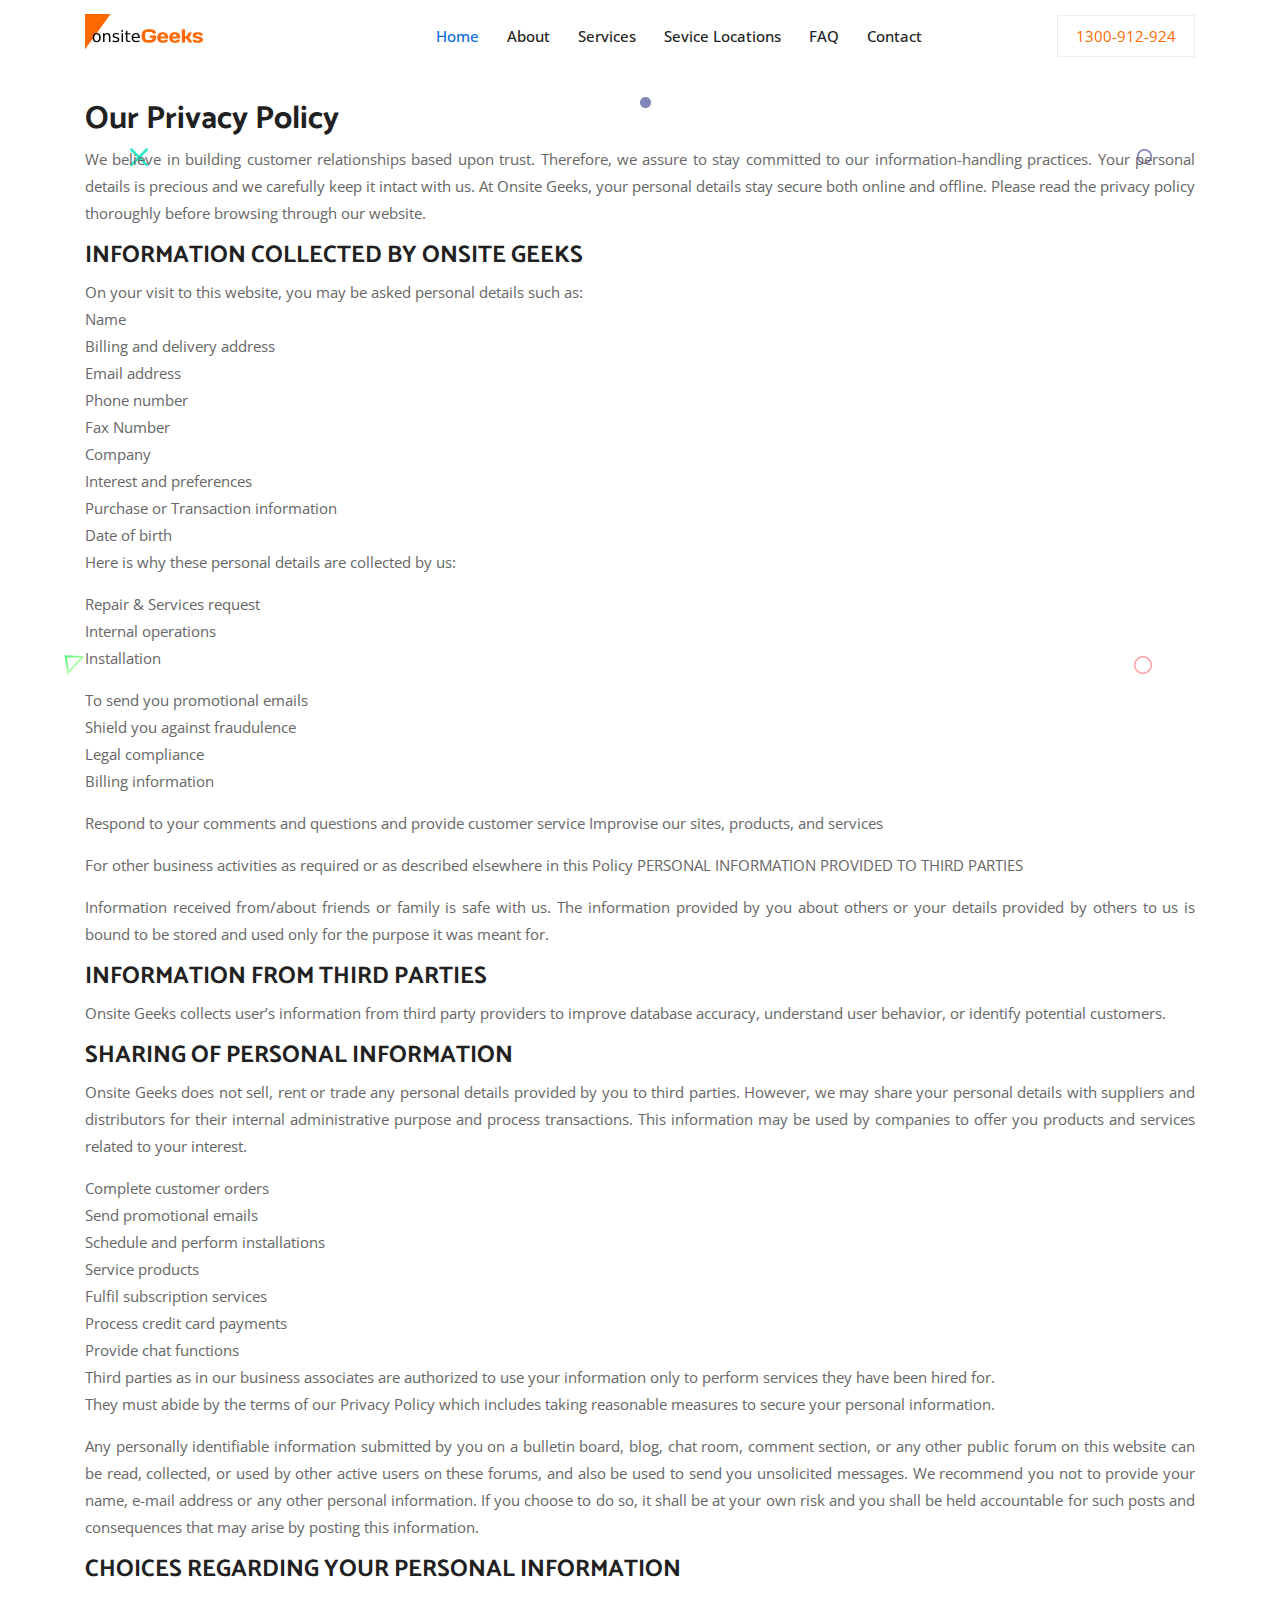
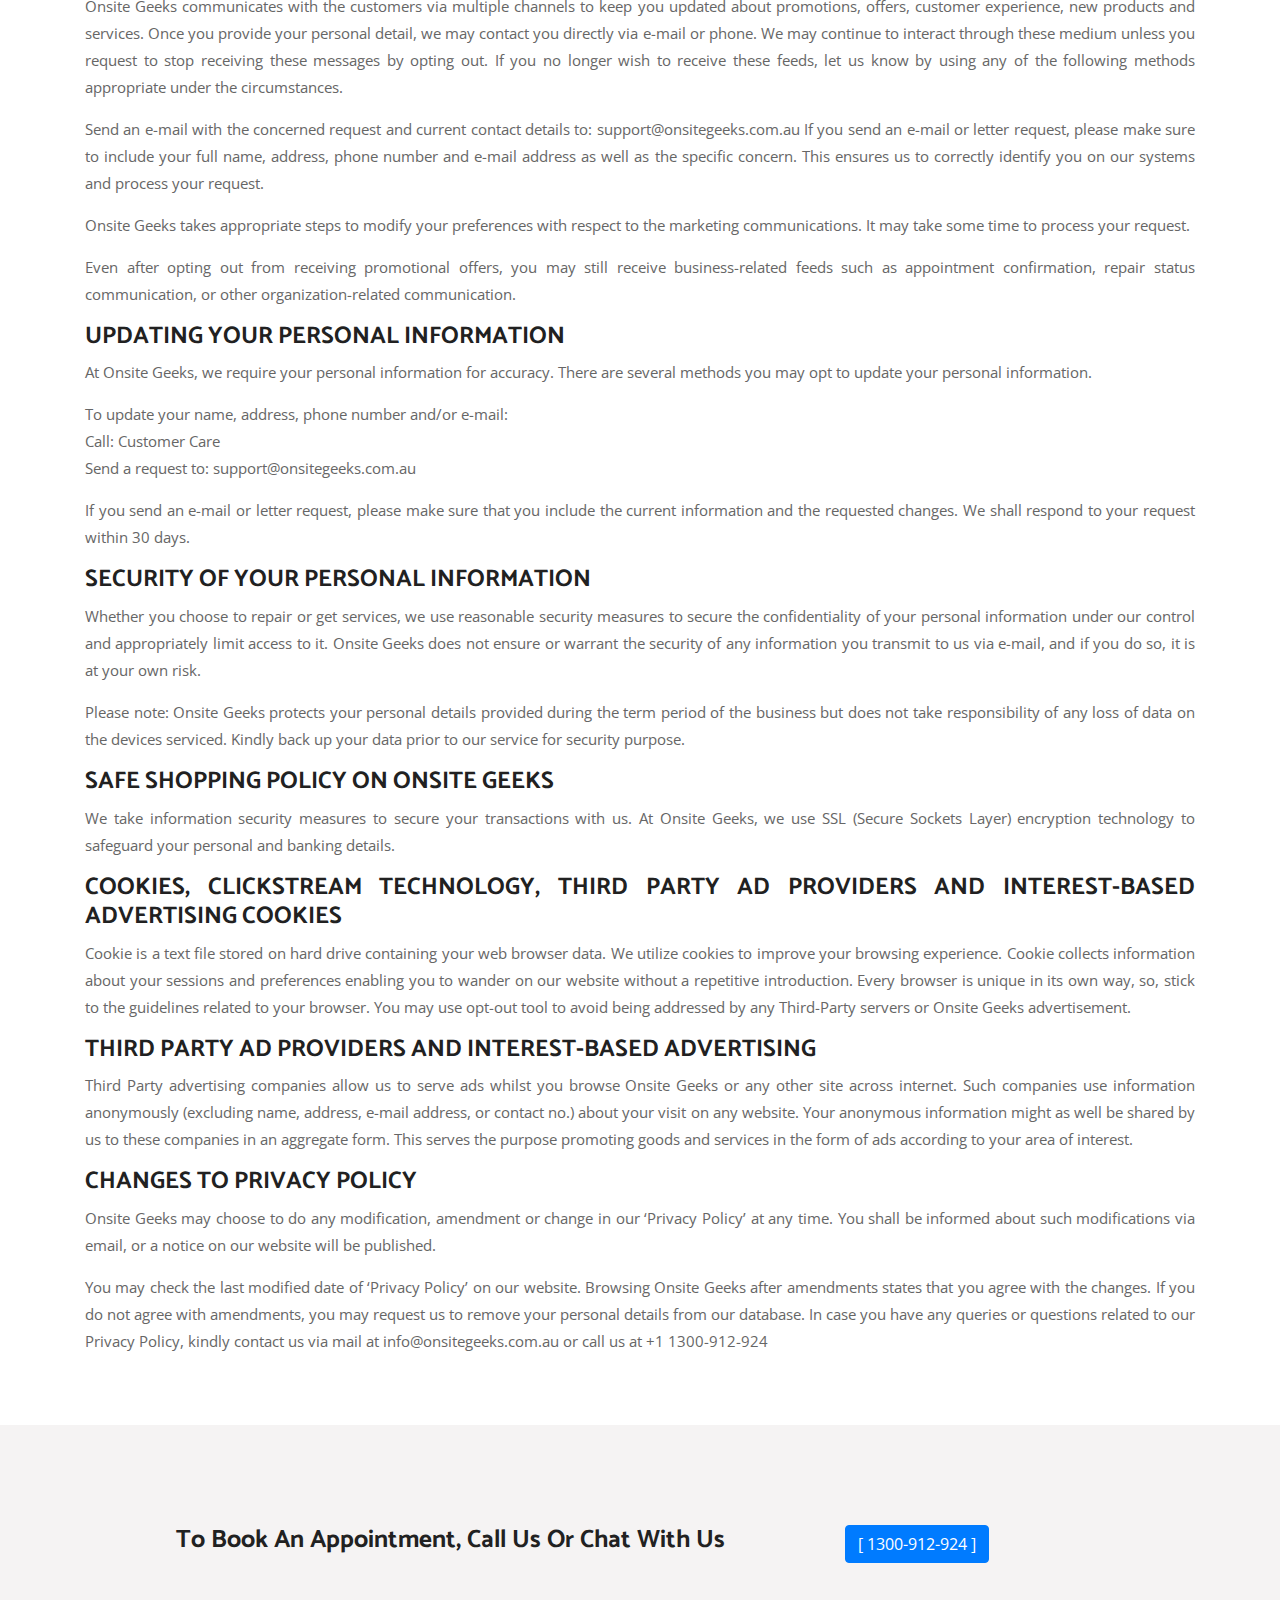
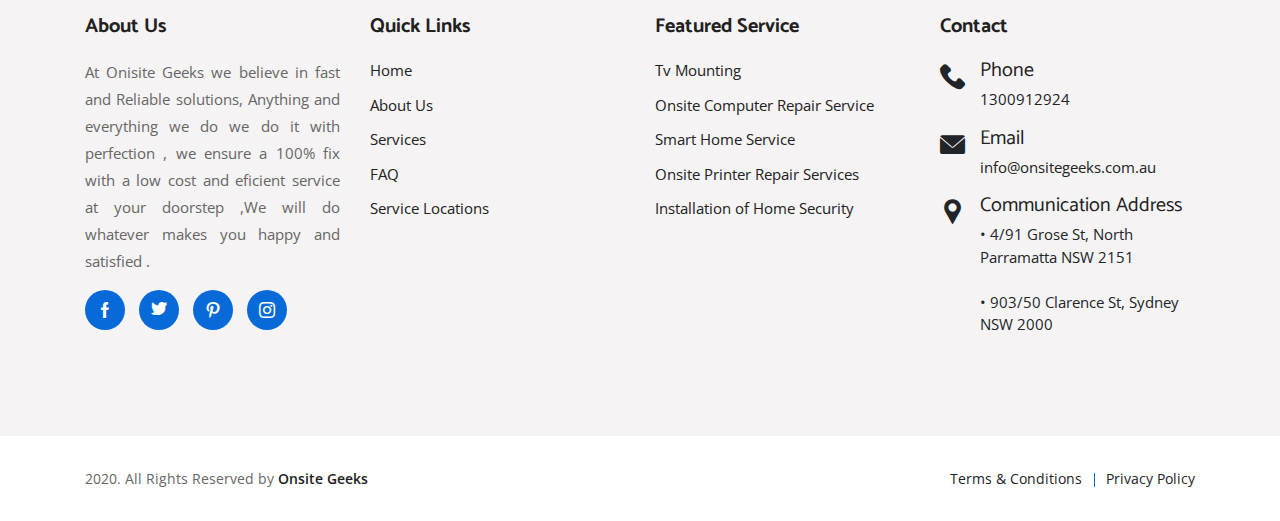
==== privacy-policy.html @ e206e8b1 "initial commit" ====
<!doctype html>
<html lang="zxx">
<head>
    <!-- Required meta tags -->
    <meta charset="utf-8">
    <meta name="viewport" content="width=device-width, initial-scale=1, shrink-to-fit=no">
    <!-- Bootstrap CSS --> 
    <link rel="stylesheet" href="assets/css/bootstrap.min.css">
    <!-- Owl Default CSS --> 
    <link rel="stylesheet" href="assets/css/owl.default.min.css">
    <!-- Owl Carousel CSS --> 
    <link rel="stylesheet" href="assets/css/owl.carousel.min.css">
    <!-- Owl Magnific CSS --> 
    <link rel="stylesheet" href="assets/css/magnific-popup.css">
    <!-- Animate CSS --> 
    <link rel="stylesheet" href="assets/css/animate.css">
    <!-- Boxicons CSS --> 
    <link rel="stylesheet" href="assets/css/boxicons.min.css">
    <!-- Flaticon CSS --> 
    <link rel="stylesheet" href="assets/css/flaticon.css">
    <!-- Image Light Box CSS --> 
    <link rel="stylesheet" href="assets/css/imagelightbox.min.css">
    <!-- Meanmenu CSS -->
    <link rel="stylesheet" href="assets/css/meanmenu.css">
    <!-- Nice Select CSS -->
    <link rel="stylesheet" href="assets/css/nice-select.css">
    <!-- Odometer CSS-->
    <link rel="stylesheet" href="assets/css/odometer.css">
    <!-- Style CSS -->
    <link rel="stylesheet" href="assets/css/style.css">
    <!-- Responsive CSS -->
    <link rel="stylesheet" href="assets/css/responsive.css">
    
    <title>Onsite Geeks </title>
    
    <link rel="icon" type="image/png" href="assets/img/favicon.png">
</head>

<body>
    
    <!-- Start Preloader Area -->
    <div class="preloader">
        <div class="preloader">
            <span></span>
            <span></span>
        </div>
    </div>
    <!-- End Preloader Area -->
    
    <!-- Start Navbar Area -->
    <div class="navbar-area navbar-two">
        <div class="fria-responsive-nav">
            <div class="container">
                <div class="fria-responsive-menu">
                    <div class="logo">
                        <a href="index.html">
                            <img src="assets/img/onsite-geeks-logo.webp" alt="logo">
                        </a>
                    </div>
                </div>
            </div>
        </div>
        
        <div class="fria-nav">
            <div class="container">
                <nav class="navbar navbar-expand-md navbar-light">
                    <a class="navbar-brand" href="index.html">
                        <img src="assets/img/onsite-geeks-logo.webp" alt="logo">
                    </a>
                    
                    <div class="collapse navbar-collapse mean-menu" id="navbarSupportedContent">
                        <ul class="navbar-nav">
                            <li class="nav-item">
                                <a href="index.html" class="nav-link active">
                                    Home 
                                </a>
                            </li>
                            
                            <li class="nav-item">
                                <a href="index.html#about-us-section" class="nav-link">
                                    About
                                </a>
                            </li>
                            
                            <li class="nav-item">
                                <a href="index.html#services-section" class="nav-link">
                                    Services 
                                </a>
                            </li>
                            
                            <li class="nav-item">
                                <a href="index.html#location-section" class="nav-link">
                                    Sevice Locations 
                                </a>
                            </li>                              
                            
                            <li class="nav-item">
                                <a href="index.html#faq-section" class="nav-link">
                                    FAQ 
                                </a>
                            </li>
                            
                            <li class="nav-item">
                                <a href="index.html#contact-section" class="nav-link">
                                    Contact
                                </a>
                            </li>
                        </ul>
                        <div class="others-options book-an-appointment">
                            <a href="tel:1300-912-924"> 1300-912-924</a>
                        </div>
                    </div>
                </nav>
            </div>
        </div>
    </div>
    <!-- End Navbar Area -->
    
    
    
    <!-- Start Services Area -->
    <section class="tnc-section pt-100 pb-70" id="services-section">
        <div class="container">
            <div class="section-title-2">
                <h2>Our Privacy Policy</h2>
                
                <p>We believe in building customer relationships based upon trust. Therefore, we assure to stay committed to our information-handling practices. Your personal details is precious and we carefully keep it intact with us. At Onsite Geeks, your personal details stay secure both online and offline. Please read the privacy policy thoroughly before browsing through our website.</p>
                
                <h4>INFORMATION COLLECTED BY ONSITE GEEKS</h4>
                <p>On your visit to this website, you may be asked personal details such as:
                    <br>
                    Name<br>
                    Billing and delivery address<br>
                    Email address<br>
                    Phone number<br>
                    Fax Number<br>
                    Company<br>
                    Interest and preferences<br>
                    Purchase or Transaction information<br>
                    Date of birth<br>
                    Here is why these personal details are collected by us:</p>
                    
                    <p>Repair & Services request<br>
                        Internal operations<br>
                        Installation</p>
                        <p>To send you promotional emails<br>
                            Shield you against fraudulence<br>
                            Legal compliance<br>
                            Billing information</p>
                            <p>Respond to your comments and questions and provide customer service
                                Improvise our sites, products, and services</p>
                                <p>For other business activities as required or as described elsewhere in this Policy
                                    PERSONAL INFORMATION PROVIDED TO THIRD PARTIES</p>
                                    <p>Information received from/about friends or family is safe with us. The information provided by you about others or your details provided by others to us is bound to be stored and used only for the purpose it was meant for.</p>
                                    
                                    <h4>INFORMATION FROM THIRD PARTIES</h4>
                                    <p>Onsite Geeks collects user’s information from third party providers to improve database accuracy, understand user behavior, or identify potential customers.</p>
                                    
                                    <h4>SHARING OF PERSONAL INFORMATION</h4>
                                    <p>Onsite Geeks does not sell, rent or trade any personal details provided by you to third parties. However, we may share your personal details with suppliers and distributors for their internal administrative purpose and process transactions. This information may be used by companies to offer you products and services related to your interest.</p>
                                    
                                    <p>Complete customer orders<br>
                                        Send promotional emails<br>
                                        Schedule and perform installations<br>
                                        Service products<br>
                                        Fulfil subscription services<br>
                                        Process credit card payments<br>
                                        Provide chat functions<br>
                                        Third parties as in our business associates are authorized to use your information only to perform services they have been hired for. <br>They must abide by the terms of our Privacy Policy which includes taking reasonable measures to secure your personal information.</p>
                                        
                                        <p>Any personally identifiable information submitted by you on a bulletin board, blog, chat room, comment section, or any other public forum on this website can be read, collected, or used by other active users on these forums, and also be used to send you unsolicited messages. We recommend you not to provide your name, e-mail address or any other personal information. If you choose to do so, it shall be at your own risk and you shall be held accountable for such posts and consequences that may arise by posting this information.</p>
                                        
                                        <h4>CHOICES REGARDING YOUR PERSONAL INFORMATION</h4>
                                        <p>Onsite Geeks communicates with the customers via multiple channels to keep you updated about promotions, offers, customer experience, new products and services. Once you provide your personal detail, we may contact you directly via e-mail or phone. We may continue to interact through these medium unless you request to stop receiving these messages by opting out. If you no longer wish to receive these feeds, let us know by using any of the following methods appropriate under the circumstances.</p>
                                        
                                        <p>Send an e-mail with the concerned request and current contact details to: support@onsitegeeks.com.au
                                            If you send an e-mail or letter request, please make sure to include your full name, address, phone number and e-mail address as well as the specific concern. This ensures us to correctly identify you on our systems and process your request.</p>
                                            
                                            <p>Onsite Geeks takes appropriate steps to modify your preferences with respect to the marketing communications. It may take some time to process your request. </p>
                                            
                                            <p>Even after opting out from receiving promotional offers, you may still receive business-related feeds such as appointment confirmation, repair status communication, or other organization-related communication.</p>
                                            
                                            <h4>UPDATING YOUR PERSONAL INFORMATION</h4>
                                            <p>At Onsite Geeks, we require your personal information for accuracy. There are several methods you may opt to update your personal information.</p>
                                            <p>To update your name, address, phone number and/or e-mail:<br>
                                                Call: Customer Care<br>
                                                Send a request to: support@onsitegeeks.com.au</p>
                                                <p>If you send an e-mail or letter request, please make sure that you include the current information and the requested changes. We shall respond to your request within 30 days.</p>
                                                
                                                <h4>SECURITY OF YOUR PERSONAL INFORMATION</h4>
                                                <p>Whether you choose to repair or get services, we use reasonable security measures to secure the confidentiality of your personal information under our control and appropriately limit access to it. Onsite Geeks does not ensure or warrant the security of any information you transmit to us via e-mail, and if you do so, it is at your own risk.</p>
                                                
                                                <p>Please note: Onsite Geeks protects your personal details provided during the term period of the business but does not take responsibility of any loss of data on the devices serviced. Kindly back up your data prior to our service for security purpose.</p>
                                                
                                                <h4>SAFE SHOPPING POLICY ON ONSITE GEEKS</h4>
                                                <p>We take information security measures to secure your transactions with us. At Onsite Geeks, we use SSL (Secure Sockets Layer) encryption technology to safeguard your personal and banking details.</p>
                                                
                                                <h4>COOKIES, CLICKSTREAM TECHNOLOGY, THIRD PARTY AD PROVIDERS AND INTEREST-BASED ADVERTISING COOKIES</h4>
                                                <p>Cookie is a text file stored on hard drive containing your web browser data. We utilize cookies to improve your browsing experience. Cookie collects information about your sessions and preferences enabling you to wander on our website without a repetitive introduction. Every browser is unique in its own way, so, stick to the guidelines related to your browser. You may use opt-out tool to avoid being addressed by any Third-Party servers or Onsite Geeks advertisement.</p>
                                                
                                                <h4>THIRD PARTY AD PROVIDERS AND INTEREST-BASED ADVERTISING</h4>
                                                <p>Third Party advertising companies allow us to serve ads whilst you browse Onsite Geeks or any other site across internet. Such companies use information anonymously (excluding name, address, e-mail address, or contact no.) about your visit on any website. Your anonymous information might as well be shared by us to these companies in an aggregate form. This serves the purpose promoting goods and services in the form of ads according to your area of interest.</p>
                                                
                                                <h4>CHANGES TO PRIVACY POLICY</h4>
                                                <p>Onsite Geeks may choose to do any modification, amendment or change in our ‘Privacy Policy’ at any time. You shall be informed about such modifications via email, or a notice on our website will be published. </p>
                                                <p>You may check the last modified date of ‘Privacy Policy’ on our website. Browsing Onsite Geeks after amendments states that you agree with the changes. If you do not agree with amendments, you may request us to remove your personal details from our database.
                                                    In case you have any queries or questions related to our Privacy Policy, kindly contact us via mail at info@onsitegeeks.com.au or call us at +1 1300-912-924</p>
                                                    
                                                </div>
                                            </div>
                                            
                                            <div class="default-shape">
                                                <div class="shape-1">
                                                    <img src="assets/img/shape/4.png" alt="image">
                                                </div>
                                                
                                                <div class="shape-2 rotateme">
                                                    <img src="assets/img/shape/5.svg" alt="image">
                                                </div>
                                                
                                                <div class="shape-3">
                                                    <img src="assets/img/shape/6.svg" alt="image">
                                                </div>
                                                
                                                <div class="shape-4">
                                                    <img src="assets/img/shape/7.png" alt="image">
                                                </div>
                                                
                                                <div class="shape-5">
                                                    <img src="assets/img/shape/8.png" alt="image">
                                                </div>
                                            </div>
                                        </section>
                                        <!-- End Services Area -->
                                        
                                        
                                        <!-- Start Footer Area -->
                                        <section class="footer-section pt-100 pb-70" id="contact-section">
                                            <div class="container">
                                                <div class="subscribe-area">
                                                    <div class="row">
                                                        <div class="col-lg-8 col-md-8">
                                                            <div class="subscribe-content">
                                                                <h2 class="text-center"> To book an appointment, call us or chat with us</h2>
                                                            </div>
                                                        </div>
                                                        
                                                        <div class="col-lg-4 col-md-4">
                                                            <a class="btn btn-md btn-primary" href="tel:1300912924">
                                                                [ 1300-912-924 ]
                                                            </a>
                                                        </div>
                                                    </div>
                                                </div>
                                                
                                                <div class="row">
                                                    <div class="col-lg-3 col-md-6 col-sm-6">
                                                        <div class="single-footer-widget">
                                                            <div class="footer-heading">
                                                                <h3>About Us</h3>
                                                            </div>
                                                            <p>At Onisite Geeks we believe in fast and Reliable solutions, Anything and everything we do we do it with perfection , we ensure a 100% fix with a low cost and eficient service at your doorstep ,We will do whatever makes you happy and satisfied .</p>
                                                            <ul class="footer-social">
                                                                <li>
                                                                    <a href="#">
                                                                        <i class="flaticon-facebook"></i>
                                                                    </a>
                                                                </li>
                                                                
                                                                <li>
                                                                    <a href="#">
                                                                        <i class="flaticon-twitter"></i>
                                                                    </a>
                                                                </li>
                                                                
                                                                <li>
                                                                    <a href="#">
                                                                        <i class="flaticon-pinterest"></i>
                                                                    </a>
                                                                </li>
                                                                
                                                                <li>
                                                                    <a href="#">
                                                                        <i class="flaticon-instagram"></i>
                                                                    </a>
                                                                </li>
                                                            </ul>
                                                        </div>
                                                    </div>
                                                    
                                                    <div class="col-lg-3 col-md-6 col-sm-6">
                                                        <div class="single-footer-widget">
                                                            <div class="footer-heading">
                                                                <h3>Quick Links</h3>
                                                            </div>
                                                            
                                                            <ul class="footer-quick-links">
                                                                <li>
                                                                    <a href="#">Home</a>
                                                                </li>
                                                                <li>
                                                                    <a href="#about-section">About Us</a>
                                                                </li>
                                                                <li>
                                                                    <a href="#services-section">Services</a>
                                                                </li>
                                                                <li>
                                                                    <a href="#faq-section">FAQ</a>
                                                                </li>
                                                                <li>
                                                                    <a href="#location-section">Service Locations</a>
                                                                </li>
                                                            </ul>
                                                        </div>    
                                                    </div>
                                                    
                                                    <div class="col-lg-3 col-md-6 col-sm-6">
                                                        <div class="single-footer-widget">
                                                            <div class="footer-heading">
                                                                <h3>Featured Service</h3>
                                                            </div>
                                                            <ul class="footer-quick-links">
                                                                <li>
                                                                    <a href="#services-section">Tv Mounting</a>
                                                                </li>
                                                                <li>
                                                                    <a href="#services-section">Onsite Computer Repair Service</a>
                                                                </li>
                                                                <li>
                                                                    <a href="#services-section">Smart Home Service</a>
                                                                </li>
                                                                <li>
                                                                    <a href="#services-section">Onsite Printer Repair Services</a>
                                                                </li>
                                                                <li>
                                                                    <a href="#services-section">Installation of Home Security</a>
                                                                </li>
                                                            </ul>
                                                        </div>    
                                                    </div>
                                                    
                                                    <div class="col-lg-3 col-md-6 col-sm-6">
                                                        <div class="single-footer-widget">
                                                            <div class="footer-heading">
                                                                <h3>Contact</h3>
                                                            </div>
                                                            
                                                            <div class="footer-info-contact">
                                                                <i class="flaticon-phone-call"></i>
                                                                <h3>Phone</h3>
                                                                <span><a href="tel:+882-569-756">1300912924</a></span>
                                                            </div>
                                                            
                                                            <div class="footer-info-contact">
                                                                <i class="flaticon-envelope"></i>
                                                                <h3>Email</h3>
                                                                <span><a href="mailto:info@onsitegeeks.com.au">info@onsitegeeks.com.au</a></span>
                                                            </div>
                                                            
                                                            <div class="footer-info-contact">
                                                                <i class="flaticon-pin"></i>
                                                                <h3>Communication Address</h3>
                                                                <span>&#8226; 4/91 Grose St, North Parramatta NSW 2151</span><br><br>
                                                                <span>&#8226; 903/50 Clarence St, Sydney NSW 2000</span>
                                                            </div>
                                                            
                                                            <!-- <div class="footer-info-contact">
                                                                <i class="flaticon-pin"></i>
                                                                <h3>Address</h3>
                                                                <span>903/50 Clarence St, Sydney NSW 2000</span>
                                                            </div> -->
                                                        </div>
                                                    </div>
                                                </div>
                                            </div>
                                            
                                            <div class="lines">
                                                <div class="line"></div>
                                                <div class="line"></div>
                                                <div class="line"></div>
                                            </div>
                                        </section>
                                        <!-- End Footer Area -->
                                        
                                        <!-- Start Copy Right Area -->
                                        <div class="copyright-area">
                                            <div class="container">
                                                <div class="copyright-area-content">
                                                    <div class="row align-items-center">
                                                        <div class="col-lg-6 col-md-6">
                                                            <p>
                                                                <i class="far fa-copyright"></i> 
                                                                2020. All Rights Reserved by
                                                                <a href="https://manojhansda.com/" target="_blank">
                                                                    Onsite Geeks 
                                                                </a>
                                                            </p>
                                                        </div>
                                                        
                                                        <div class="col-lg-6 col-md-6">
                                                            <ul>
                                                                <li>
                                                                    <a href="terms-condition.html">Terms & Conditions</a>
                                                                </li>
                                                                <li>
                                                                    <a href="privacy-policy.html">Privacy Policy</a>
                                                                </li>
                                                            </ul>
                                                        </div>
                                                    </div>
                                                </div>
                                            </div>
                                        </div>
                                        <!-- End Copy Right Area -->
                                        
                                        <!-- Start Go Top Section -->
                                        <div class="go-top">
                                            <i class="bx bx-chevron-up"></i>
                                            <i class="bx bx-chevron-up"></i>
                                        </div>
                                        <!-- End Go Top Section -->
                                        
                                        <!-- Jquery Slim JS -->
                                        <script src="assets/js/jquery.min.js"></script>
                                        <!-- Popper JS -->
                                        <script src="assets/js/popper.min.js"></script>
                                        <!-- Bootstrap JS -->
                                        <script src="assets/js/bootstrap.min.js"></script>
                                        <!-- Meanmenu JS -->
                                        <script src="assets/js/jquery.meanmenu.js"></script>
                                        <!-- Owl Carousel JS -->
                                        <script src="assets/js/owl.carousel.js"></script>
                                        <!-- Owl Magnific JS -->
                                        <script src="assets/js/jquery.magnific-popup.min.js"></script>
                                        <!-- Nice Select JS -->
                                        <script src="assets/js/jquery.nice-select.min.js"></script>
                                        <!-- Appear JS --> 
                                        <script src="assets/js/jquery.appear.js"></script>
                                        <!-- Odometer JS --> 
                                        <script src="assets/js/odometer.min.js"></script>
                                        <!-- Image Light Box JS --> 
                                        <script src="assets/js/imagelightbox.min.js"></script>
                                        <!-- Form Ajaxchimp JS -->
                                        <script src="assets/js/jquery.ajaxchimp.min.js"></script>
                                        <!-- Form Validator JS -->
                                        <script src="assets/js/form-validator.min.js"></script>
                                        <!-- Contact JS -->
                                        <script src="assets/js/contact-form-script.js"></script>
                                        <!-- Wow JS -->
                                        <script src="assets/js/wow.min.js"></script>
                                        <!-- Custom JS -->
                                        <script src="assets/js/main.js"></script>
                                    </body>
                                    </html>
---- assets/css/flaticon.css ----
/*
Flaticon icon font: Flaticon
*/
@font-face {
	font-family: "Flaticon";
	src: url("../../assets/fonts/Flaticon.eot");
	src: url("../../assets/fonts/Flaticon.eot?#iefix") format("embedded-opentype"),
	url("../../assets/fonts/Flaticon.woff2") format("woff2"),
	url("../../assets/fonts/Flaticon.woff") format("woff"),
	url("../../assets/fonts/Flaticon.ttf") format("truetype"),
	url("../../assets/fonts/Flaticon.svg#Flaticon") format("svg");
	font-weight: normal;
	font-style: normal;
}
@media screen and (-webkit-min-device-pixel-ratio:0) {
	@font-face {
		font-family: "Flaticon";
		src: url("../../assets/fonts/Flaticon.svg#Flaticon") format("svg");
	}
}
[class^="flaticon-"]:before, [class*=" flaticon-"]:before,
[class^="flaticon-"]:after, [class*=" flaticon-"]:after {   
	font-family: Flaticon;
	font-style: normal;
}


.flaticon-cancel:before { content: "\f100"; }
.flaticon-search:before { content: "\f101"; }
.flaticon-blueprint:before { content: "\f102"; }
.flaticon-update:before { content: "\f103"; }
.flaticon-security:before { content: "\f104"; }
.flaticon-clock:before { content: "\f105"; }
.flaticon-it:before { content: "\f106"; }
.flaticon-setting:before { content: "\f107"; }
.flaticon-promotion:before { content: "\f108"; }
.flaticon-cellphone:before { content: "\f109"; }
.flaticon-shopping-cart:before { content: "\f10a"; }
.flaticon-blog:before { content: "\f10b"; }
.flaticon-devices:before { content: "\f10c"; }
.flaticon-play:before { content: "\f10d"; }
.flaticon-shared-folder:before { content: "\f10e"; }
.flaticon-quality:before { content: "\f10f"; }
.flaticon-target:before { content: "\f110"; }
.flaticon-left-quotes-sign:before { content: "\f111"; }
.flaticon-right:before { content: "\f112"; }
.flaticon-left:before { content: "\f113"; }
.flaticon-facebook:before { content: "\f114"; }
.flaticon-twitter:before { content: "\f115"; }
.flaticon-pinterest:before { content: "\f116"; }
.flaticon-instagram:before { content: "\f117"; }
.flaticon-phone-call:before { content: "\f118"; }
.flaticon-envelope:before { content: "\f119"; }
.flaticon-pin:before { content: "\f11a"; }
.flaticon-optimize:before { content: "\f11b"; }
.flaticon-internet:before { content: "\f11c"; }
.flaticon-cloud-computing:before { content: "\f11d"; }
.flaticon-edit:before { content: "\f11e"; }
.flaticon-thinking:before { content: "\f11f"; }
.flaticon-software:before { content: "\f120"; }
.flaticon-analysis:before { content: "\f121"; }
.flaticon-trophy:before { content: "\f122"; }
.flaticon-technical-support:before { content: "\f123"; }
.flaticon-happy:before { content: "\f124"; }
.flaticon-check:before { content: "\f125"; }
.flaticon-checked:before { content: "\f126"; }
.flaticon-laptop:before { content: "\f127"; }
.flaticon-project-management:before { content: "\f128"; }
.flaticon-report:before { content: "\f129"; }
.flaticon-data:before { content: "\f12a"; }
.flaticon-tick:before { content: "\f12b"; }
---- assets/css/imagelightbox.min.css ----
#imagelightbox{cursor:pointer;position:fixed;z-index:10000;top:50%;touch-action:none;box-shadow:0 0 3.125em rgba(0,0,0,.75)}.imagelightbox-open{user-select:none;overflow:hidden}.imagelightbox-loading,.imagelightbox-loading div{border-radius:9999px}.imagelightbox-loading{background-color:rgba(130,130,130,.8);position:fixed;z-index:10003;top:50%;left:50%;padding:.65em;margin:-1.3em 0 0 -1.3em;box-shadow:0 0 2.5em rgba(130,130,130,.6)}.imagelightbox-loading div{width:1.3em;height:1.3em;background-color:#fff;animation:imagelightbox-loading .5s ease infinite}@keyframes imagelightbox-loading{from{opacity:.5;transform:scale(.75)}50%{opacity:1;transform:scale(1)}to{opacity:.5;transform:scale(.75)}}.imagelightbox-overlay{background-color:rgba(30,30,30,.9);position:fixed;z-index:9998;top:0;right:0;bottom:0;left:0}.imagelightbox-close{border:none;cursor:pointer;width:3em;height:3em;background-color:rgba(130,130,130,.8);position:fixed;z-index:10002;top:2.5em;right:2.5em;border-radius:50%;transition:color .3s ease}.imagelightbox-close:hover{background-color:#ff5d22}.imagelightbox-close:before,.imagelightbox-close:after{width:2px;background-color:#fff;content:'';position:absolute;top:20%;bottom:20%;left:50%;margin-left:-1px}.imagelightbox-close:before{transform:rotate(45deg)}.imagelightbox-close:after{transform:rotate(-45deg)}.imagelightbox-caption{text-align:center;color:#fff;background-color:#666;position:fixed;z-index:10001;left:0;right:0;bottom:0;padding:.625em;transition:opacity .25s ease}.imagelightbox-nav{background-color:rgba(0,0,0,.5);position:fixed;z-index:10001;left:50%;bottom:3.75em;padding:.313em;transform:translateX(-50%);border-radius:20px}.imagelightbox-nav a{position:relative;top:.2em;width:1em;height:1em;border:1px solid #fff;display:inline-block;margin:0 .313em;border-radius:50%}.imagelightbox-nav .active{animation:fade-in 0.45s linear;background-color:#fff}.imagelightbox-navitem:active{background:gray}.imagelightbox-arrow{border:none;border-radius:50%;cursor:pointer;width:4em;height:4em;background-color:rgba(130,130,130,.8);vertical-align:middle;display:none;position:fixed;z-index:10001;top:50%;padding:0;margin-top:-3.75em}.imagelightbox-arrow:hover{background-color:#ff5d22}.imagelightbox-arrow:active{background-color:#111}.imagelightbox-arrow-left{left:2.5em}.imagelightbox-arrow-right{right:2.5em}.imagelightbox-arrow:before{width:0;height:0;border:1em solid transparent;content:'';display:inline-block;margin-bottom:-7%}.imagelightbox-arrow-left:before{border-left:none;border-right-color:#fff;margin-left:-.35em}.imagelightbox-arrow-right:before{border-right:none;border-left-color:#fff;margin-left:.2em}.imagelightbox-loading,.imagelightbox-overlay,.imagelightbox-close,.imagelightbox-nav,.imagelightbox-arrow{animation:fade-in 0.25s linear;transition:.5s}@keyframes fade-in{from{opacity:0}to{opacity:1}}@media only screen and (max-width:41.25em){#container{width:100%}.imagelightbox-close{top:1.25em;right:1.25em}.imagelightbox-arrow{width:2.5em;height:3.75em;margin-top:-1.875em}.imagelightbox-arrow-left{left:1.25em}.imagelightbox-arrow-right{right:1.25em}}@media only screen and (max-width:20em){.imagelightbox-arrow-left{left:0}.imagelightbox-arrow-right{right:0}}
---- assets/css/meanmenu.css ----
.mean-container .mean-bar {
	float: left;
	width: 100%;
	position: absolute;
	background: transparent;
	padding: 20px 0 0;
	z-index: 999;
	border-bottom: 1px solid rgba(0, 0, 0, 0.03);
	height: 55px;
}
.mean-container a.meanmenu-reveal {
	width: 35px;
	height: 30px;
	padding: 12px 15px 0 0;
	position: absolute;
	right: 0;
	cursor: pointer;
	color: #ffffff;
	text-decoration: none;
	font-size: 16px;
	text-indent: -9999em;
	line-height: 22px;
	font-size: 1px;
	display: block;
	font-weight: 700;
}
.mean-container a.meanmenu-reveal span {
	display: block;
	background: #ffffff;
	height: 4px;
    margin-top: 3px;
    border-radius: 3px;
}
.mean-container .mean-nav {
	float: left;
	width: 100%;
	background: #ffffff;
	margin-top: 55px;
}
.mean-container .mean-nav ul {
	padding: 0;
	margin: 0;
	width: 100%;
	border: none;
	list-style-type: none;
}
.mean-container .mean-nav ul li {
	position: relative;
	float: left;
	width: 100%;
}
.mean-container .mean-nav ul li a {
	display: block;
	float: left;
	width: 90%;
	padding: 1em 5%;
	margin: 0;
	text-align: left;
	color: #677294;
	border-top: 1px solid #DBEEFD;
	text-decoration: none;
}
.mean-container .mean-nav ul li a.active {
	color: #000000;
}
.mean-container .mean-nav ul li li a {
	width: 80%;
	padding: 1em 10%;
	color: #677294;
	border-top: 1px solid #DBEEFD;
	opacity: 1;
	filter: alpha(opacity=75);
	text-shadow: none !important;
	visibility: visible;
	text-transform: none;
	font-size: 14px;
}
.mean-container .mean-nav ul li.mean-last a {
	border-bottom: none;
	margin-bottom: 0;
}
.mean-container .mean-nav ul li li li a {
	width: 70%;
	padding: 1em 15%;
}
.mean-container .mean-nav ul li li li li a {
	width: 60%;
	padding: 1em 20%;
}
.mean-container .mean-nav ul li li li li li a {
	width: 50%;
	padding: 1em 25%;
}
.mean-container .mean-nav ul li a:hover {
	background: #252525;
	background: rgba(255,255,255,0.1);
}
.mean-container .mean-nav ul li a.mean-expand {
	margin-top: 3px;
	width: 100%;
	height: 24px;
	padding: 12px !important;
	text-align: right ;
	position: absolute;
	right: 0;
	top: 0;
	z-index: 2;
	font-weight: 700;
	background: transparent;
	border: none !important;
}
.mean-container .mean-push {
	float: left;
	width: 100%;
	padding: 0;
	margin: 0;
	clear: both;
}
.mean-nav .wrapper {
	width: 100%;
	padding: 0;
	margin: 0;
}
/* Fix for box sizing on Foundation Framework etc. */
.mean-container .mean-bar, .mean-container .mean-bar * {
	-webkit-box-sizing: content-box;
	-moz-box-sizing: content-box;
	box-sizing: content-box;
}
.mean-remove {
	display: none !important;
}
.mobile-nav {
    display: none;
}
.mobile-nav.mean-container .mean-nav ul li a.active {
    color: #FF2D55;
}
.main-nav {
    background: #000;
    position: absolute;
    top: 0;
    left: 0;
    padding-top: 15px;
    padding-bottom: 15px;
    width: 100%;
    z-index: 999;
    height: auto;
}
.mean-nav .dropdown-toggle::after {
	display: none;
}
.navbar-light .navbar-brand, .navbar-light .navbar-brand:hover {
    color: #fff;
    font-weight: bold;
    text-transform: uppercase;
    line-height: 1;
}
.main-nav nav ul {
    padding: 0;
    margin: 0;
    list-style-type: none;
}
.main-nav nav .navbar-nav .nav-item {
    position: relative;
    padding: 15px 0;
}
.main-nav nav .navbar-nav .nav-item a {
    font-weight: 500;
    font-size: 16px;
    text-transform: uppercase;
    color: #ffffff;
    padding-left: 0;
    padding-right: 0;
    padding-top: 0;
    padding-bottom: 0;
    margin-left: 15px;
    margin-right: 15px;
}
.main-nav nav .navbar-nav .nav-item a:hover, 
.main-nav nav .navbar-nav .nav-item a:focus, 
.main-nav nav .navbar-nav .nav-item a.active {
    color: #FF2D55;
}
.main-nav nav .navbar-nav .nav-item:hover a {
    color: #FF2D55;
}
.main-nav nav .navbar-nav .nav-item .dropdown-menu {
    -webkit-box-shadow: 0 0 30px 0 rgba(0, 0, 0, 0.05);
            box-shadow: 0 0 30px 0 rgba(0, 0, 0, 0.05);
    background: #0d1028;
    position: absolute;
    top: 80px;
    left: 0;
    width: 250px;
    z-index: 99;
    display: block;
    padding-top: 20px;
    padding-left: 5px;
    padding-right: 5px;
    padding-bottom: 20px;
    opacity: 0;
    visibility: hidden;
    -webkit-transition: all 0.3s ease-in-out;
    transition: all 0.3s ease-in-out;
}
.main-nav nav .navbar-nav .nav-item .dropdown-menu li {
    position: relative;
    padding: 0;
}
.main-nav nav .navbar-nav .nav-item .dropdown-menu li a {
    font-size: 15px;
    font-weight: 500;
    text-transform: capitalize;
    padding: 9px 15px;
    margin: 0;
    display: block;
    color: #ffffff;
}
.main-nav nav .navbar-nav .nav-item .dropdown-menu li a:hover, 
.main-nav nav .navbar-nav .nav-item .dropdown-menu li a:focus, 
.main-nav nav .navbar-nav .nav-item .dropdown-menu li a.active {
    color: #FF2D55;
}
.main-nav nav .navbar-nav .nav-item .dropdown-menu li .dropdown-menu {
    position: absolute;
    left: -100%;
    top: 0;
    opacity: 0 !important;
    visibility: hidden !important;
}
.main-nav nav .navbar-nav .nav-item .dropdown-menu li:hover .dropdown-menu {
    opacity: 1 !important;
    visibility: visible !important;
    top: -20px !important;
}
.main-nav nav .navbar-nav .nav-item .dropdown-menu li .dropdown-menu li .dropdown-menu {
    position: absolute;
    left: -100%;
    top: 0;
    opacity: 0 !important;
    visibility: hidden !important;
}
.main-nav nav .navbar-nav .nav-item .dropdown-menu li:hover .dropdown-menu li:hover .dropdown-menu {
    opacity: 1 !important;
    visibility: visible !important;
    top: -20px !important;
}
.main-nav nav .navbar-nav .nav-item .dropdown-menu li .dropdown-menu li a {
    color: #ffffff;
    text-transform: capitalize;
}
.main-nav nav .navbar-nav .nav-item .dropdown-menu li .dropdown-menu li a:hover, 
.main-nav nav .navbar-nav .nav-item .dropdown-menu li .dropdown-menu li a:focus, 
.main-nav nav .navbar-nav .nav-item .dropdown-menu li .dropdown-menu li a.active {
    color: #ffffff;
}
.main-nav nav .navbar-nav .nav-item:hover ul {
    opacity: 1;
    visibility: visible;
    top: 100%;
}
.main-nav nav .navbar-nav .nav-item:last-child .dropdown-menu {
    left: auto;
    right: 0;
}

/* Responsive Style */
@media only screen and (max-width: 991px) {
    .mobile-nav {
        display: block;
        position: relative;
    }
    .mobile-nav .logo {
		text-decoration: none;
        position: absolute;
        top: 11px;
        z-index: 999;
        left: 15px;
        color: #fff;
        font-weight: bold;
        text-transform: uppercase;
        font-size: 20px;
    }
    .mean-container .mean-bar {
        background-color: #ffffff;
        padding: 0;
    }
    .mean-container a.meanmenu-reveal {
        padding: 15px 15px 0 0;
    }
    .mobile-nav nav .navbar-nav {
        height: 300px;
        overflow-y: scroll;
    }
    .mobile-nav nav .navbar-nav .nav-item a i {
        display: none;
    }
    .main-nav {
        display: none !important;
    }
}
---- assets/css/nice-select.css ----
.nice-select {
  -webkit-tap-highlight-color: transparent;
  background-color: #fff;
  border-radius: 5px;
  border: solid 1px #e8e8e8;
  box-sizing: border-box;
  clear: both;
  cursor: pointer;
  display: block;
  float: left;
  font-family: inherit;
  font-size: 14px;
  font-weight: normal;
  height: 42px;
  line-height: 40px;
  outline: none;
  padding-left: 18px;
  padding-right: 30px;
  position: relative;
  text-align: left !important;
  -webkit-transition: all 0.2s ease-in-out;
  transition: all 0.2s ease-in-out;
  -webkit-user-select: none;
     -moz-user-select: none;
      -ms-user-select: none;
          user-select: none;
  white-space: nowrap;
  width: auto; }
  .nice-select:hover {
    border-color: #dbdbdb; }
  .nice-select:active, .nice-select.open, .nice-select:focus {
    border-color: #999; }
  .nice-select:after {
    border-bottom: 2px solid #999;
    border-right: 2px solid #999;
    content: '';
    display: block;
    height: 5px;
    margin-top: -4px;
    pointer-events: none;
    position: absolute;
    right: 12px;
    top: 50%;
    -webkit-transform-origin: 66% 66%;
        -ms-transform-origin: 66% 66%;
            transform-origin: 66% 66%;
    -webkit-transform: rotate(45deg);
        -ms-transform: rotate(45deg);
            transform: rotate(45deg);
    -webkit-transition: all 0.15s ease-in-out;
    transition: all 0.15s ease-in-out;
    width: 5px; }
  .nice-select.open:after {
    -webkit-transform: rotate(-135deg);
        -ms-transform: rotate(-135deg);
            transform: rotate(-135deg); }
  .nice-select.open .list {
    opacity: 1;
    pointer-events: auto;
    -webkit-transform: scale(1) translateY(0);
        -ms-transform: scale(1) translateY(0);
            transform: scale(1) translateY(0); }
  .nice-select.disabled {
    border-color: #ededed;
    color: #999;
    pointer-events: none; }
    .nice-select.disabled:after {
      border-color: #cccccc; }
  .nice-select.wide {
    width: 100%; }
    .nice-select.wide .list {
      left: 0 !important;
      right: 0 !important; }
  .nice-select.right {
    float: right; }
    .nice-select.right .list {
      left: auto;
      right: 0; }
  .nice-select.small {
    font-size: 12px;
    height: 36px;
    line-height: 34px; }
    .nice-select.small:after {
      height: 4px;
      width: 4px; }
    .nice-select.small .option {
      line-height: 34px;
      min-height: 34px; }
  .nice-select .list {
    background-color: #fff;
    border-radius: 5px;
    box-shadow: 0 0 0 1px rgba(68, 68, 68, 0.11);
    box-sizing: border-box;
    margin-top: 4px;
    opacity: 0;
    overflow: hidden;
    padding: 0;
    pointer-events: none;
    position: absolute;
    top: 100%;
    left: 0;
    -webkit-transform-origin: 50% 0;
        -ms-transform-origin: 50% 0;
            transform-origin: 50% 0;
    -webkit-transform: scale(0.75) translateY(-21px);
        -ms-transform: scale(0.75) translateY(-21px);
            transform: scale(0.75) translateY(-21px);
    -webkit-transition: all 0.2s cubic-bezier(0.5, 0, 0, 1.25), opacity 0.15s ease-out;
    transition: all 0.2s cubic-bezier(0.5, 0, 0, 1.25), opacity 0.15s ease-out;
    z-index: 9; }
    .nice-select .list:hover .option:not(:hover) {
      background-color: transparent !important; }
  .nice-select .option {
    cursor: pointer;
    font-weight: 400;
    line-height: 40px;
    list-style: none;
    min-height: 40px;
    outline: none;
    padding-left: 18px;
    padding-right: 29px;
    text-align: left;
    -webkit-transition: all 0.2s;
    transition: all 0.2s; }
    .nice-select .option:hover, .nice-select .option.focus, .nice-select .option.selected.focus {
      background-color: #f6f6f6; }
    .nice-select .option.selected {
      font-weight: bold; }
    .nice-select .option.disabled {
      background-color: transparent;
      color: #999;
      cursor: default; }

.no-csspointerevents .nice-select .list {
  display: none; }

.no-csspointerevents .nice-select.open .list {
  display: block; }
---- assets/css/odometer.css ----
.odometer.odometer-auto-theme, .odometer.odometer-theme-default {
  display: inline-block;
  vertical-align: middle;
  *vertical-align: auto;
  *zoom: 1;
  *display: inline;
  position: relative;
}
.odometer.odometer-auto-theme .odometer-digit, .odometer.odometer-theme-default .odometer-digit {
  display: inline-block;
  vertical-align: middle;
  *vertical-align: auto;
  *zoom: 1;
  *display: inline;
  position: relative;
}
.odometer.odometer-auto-theme .odometer-digit .odometer-digit-spacer, .odometer.odometer-theme-default .odometer-digit .odometer-digit-spacer {
  display: inline-block;
  vertical-align: middle;
  *vertical-align: auto;
  *zoom: 1;
  *display: inline;
  visibility: hidden;
}
.odometer.odometer-auto-theme .odometer-digit .odometer-digit-inner, .odometer.odometer-theme-default .odometer-digit .odometer-digit-inner {
  text-align: left;
  display: block;
  position: absolute;
  top: 0;
  left: 0;
  right: 0;
  bottom: 0;
  overflow: hidden;
}
.odometer.odometer-auto-theme .odometer-digit .odometer-ribbon, .odometer.odometer-theme-default .odometer-digit .odometer-ribbon {
  display: block;
}
.odometer.odometer-auto-theme .odometer-digit .odometer-ribbon-inner, .odometer.odometer-theme-default .odometer-digit .odometer-ribbon-inner {
  display: block;
  -webkit-backface-visibility: hidden;
}
.odometer.odometer-auto-theme .odometer-digit .odometer-value, .odometer.odometer-theme-default .odometer-digit .odometer-value {
  display: block;
  -webkit-transform: translateZ(0);
}
.odometer.odometer-auto-theme .odometer-digit .odometer-value.odometer-last-value, .odometer.odometer-theme-default .odometer-digit .odometer-value.odometer-last-value {
  position: absolute;
}
.odometer.odometer-auto-theme.odometer-animating-up .odometer-ribbon-inner, .odometer.odometer-theme-default.odometer-animating-up .odometer-ribbon-inner {
  -webkit-transition: -webkit-transform 2s;
  -moz-transition: -moz-transform 2s;
  -ms-transition: -ms-transform 2s;
  -o-transition: -o-transform 2s;
  transition: transform 2s;
}
.odometer.odometer-auto-theme.odometer-animating-up.odometer-animating .odometer-ribbon-inner, .odometer.odometer-theme-default.odometer-animating-up.odometer-animating .odometer-ribbon-inner {
  -webkit-transform: translateY(-100%);
  -moz-transform: translateY(-100%);
  -ms-transform: translateY(-100%);
  -o-transform: translateY(-100%);
  transform: translateY(-100%);
}
.odometer.odometer-auto-theme.odometer-animating-down .odometer-ribbon-inner, .odometer.odometer-theme-default.odometer-animating-down .odometer-ribbon-inner {
  -webkit-transform: translateY(-100%);
  -moz-transform: translateY(-100%);
  -ms-transform: translateY(-100%);
  -o-transform: translateY(-100%);
  transform: translateY(-100%);
}
.odometer.odometer-auto-theme.odometer-animating-down.odometer-animating .odometer-ribbon-inner, .odometer.odometer-theme-default.odometer-animating-down.odometer-animating .odometer-ribbon-inner {
  -webkit-transition: -webkit-transform 2s;
  -moz-transition: -moz-transform 2s;
  -ms-transition: -ms-transform 2s;
  -o-transition: -o-transform 2s;
  transition: transform 2s;
  -webkit-transform: translateY(0);
  -moz-transform: translateY(0);
  -ms-transform: translateY(0);
  -o-transform: translateY(0);
  transform: translateY(0);
}

.odometer.odometer-auto-theme, .odometer.odometer-theme-default {
  font-family: "Helvetica Neue", sans-serif;
  line-height: 1.1em;
}
.odometer.odometer-auto-theme .odometer-value, .odometer.odometer-theme-default .odometer-value {
  text-align: center;
}
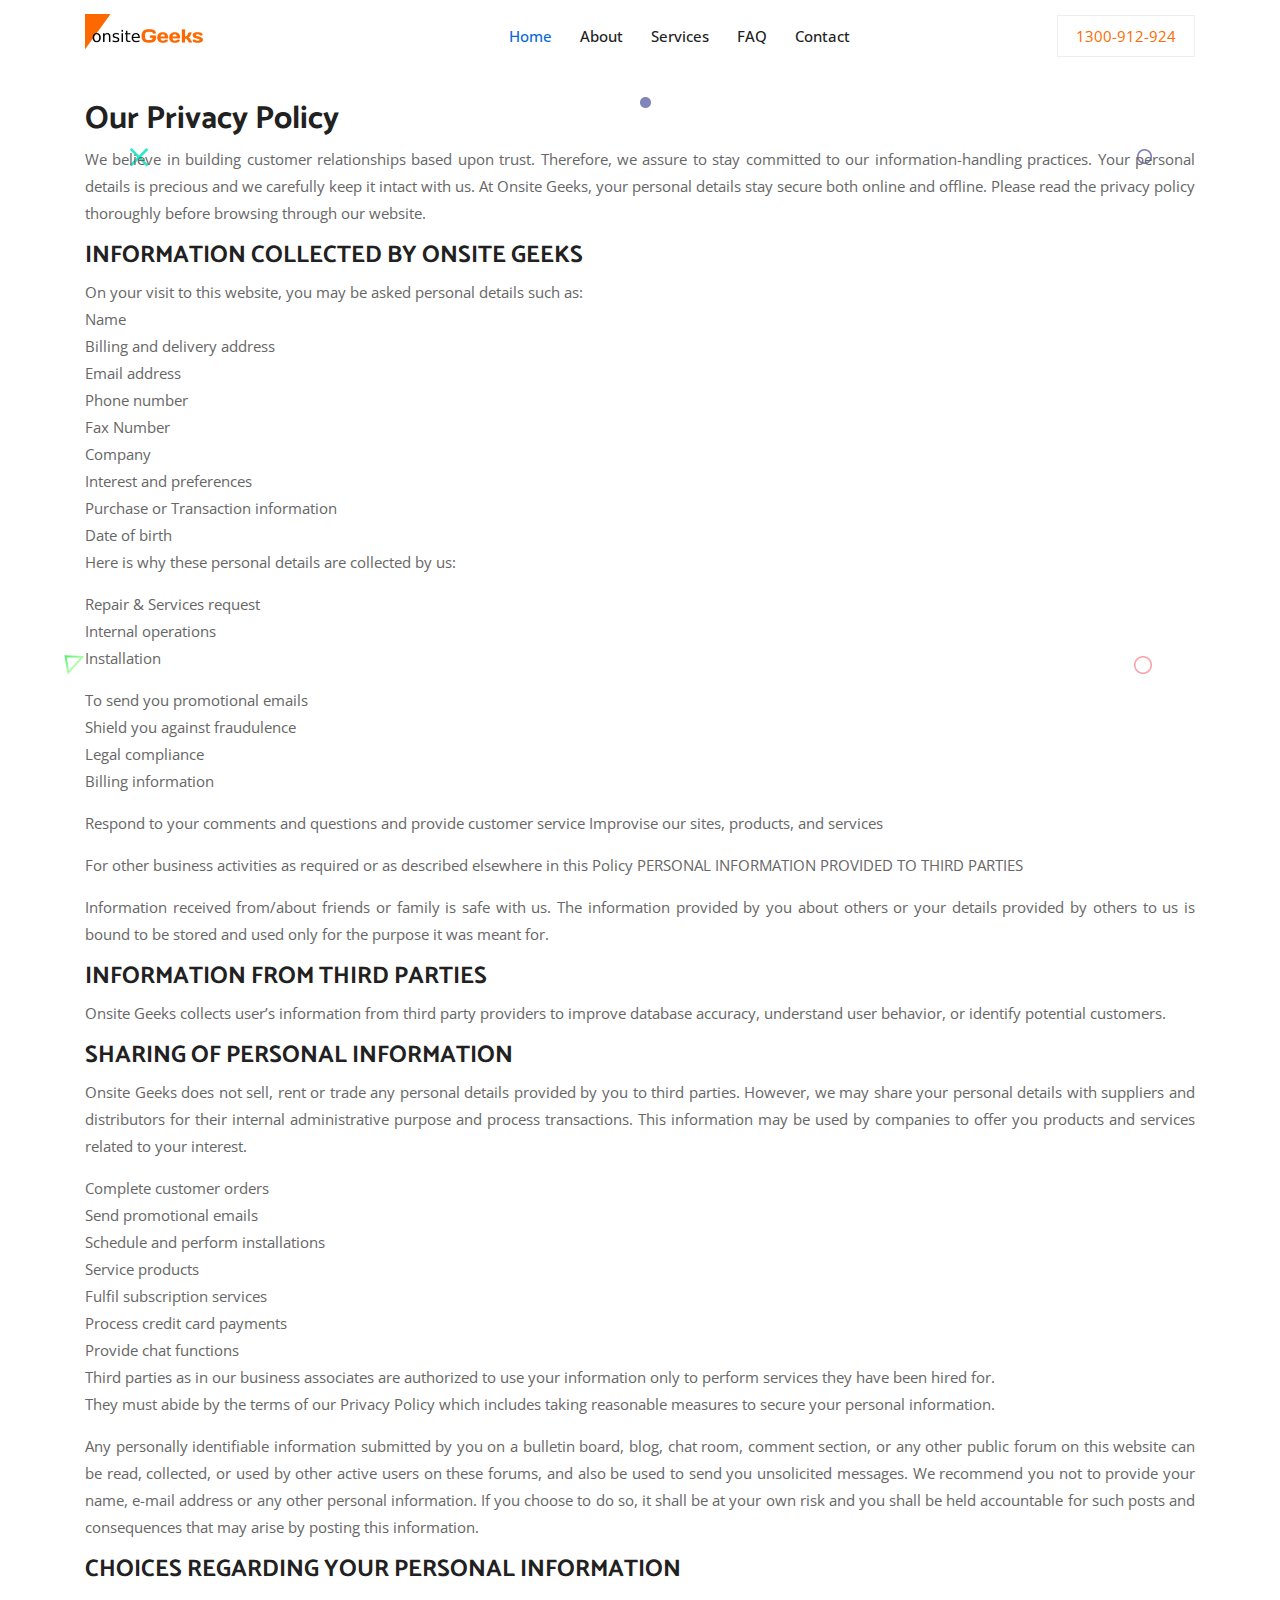
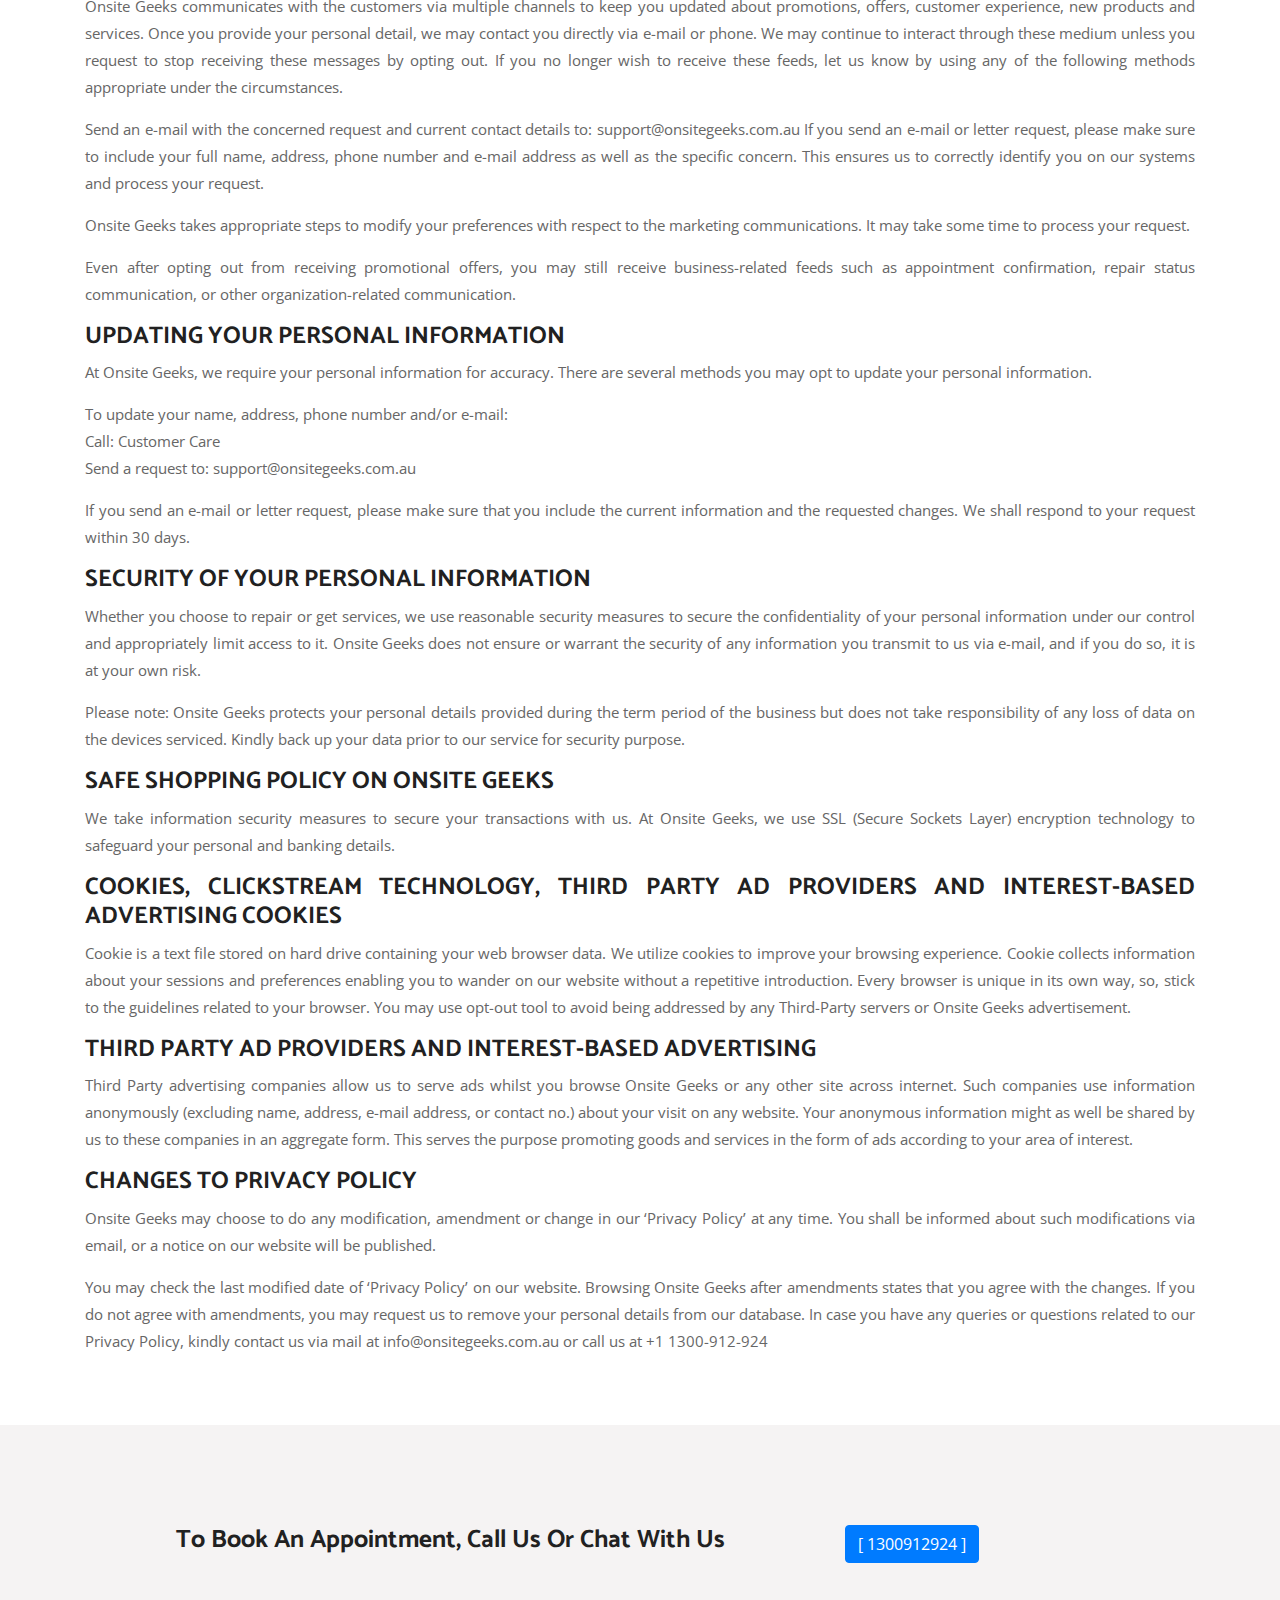
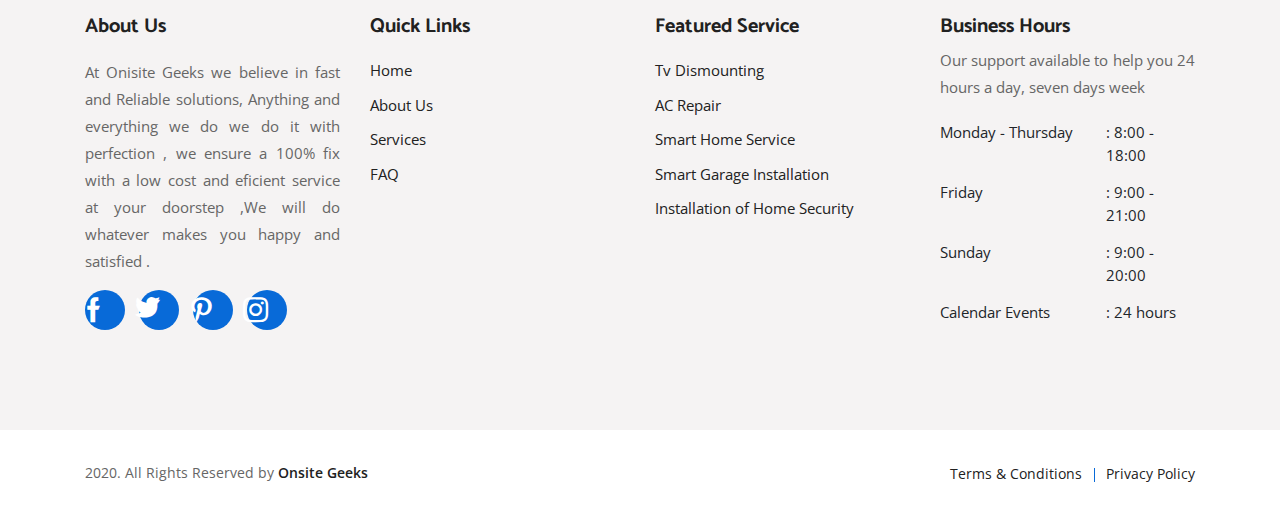
==== commit 6433a0b2: "footer and nav" ====
--- a/privacy-policy.html
+++ b/privacy-policy.html
@@ -89,11 +89,11 @@
                                 </a>
                             </li>
                             
-                            <li class="nav-item">
+                            <!-- <li class="nav-item">
                                 <a href="index.html#location-section" class="nav-link">
                                     Sevice Locations 
                                 </a>
-                            </li>                              
+                            </li>                               -->
                             
                             <li class="nav-item">
                                 <a href="index.html#faq-section" class="nav-link">
@@ -234,154 +234,169 @@
                                         </section>
                                         <!-- End Services Area -->
                                         
-                                        
-                                        <!-- Start Footer Area -->
-                                        <section class="footer-section pt-100 pb-70" id="contact-section">
-                                            <div class="container">
-                                                <div class="subscribe-area">
-                                                    <div class="row">
-                                                        <div class="col-lg-8 col-md-8">
-                                                            <div class="subscribe-content">
-                                                                <h2 class="text-center"> To book an appointment, call us or chat with us</h2>
-                                                            </div>
-                                                        </div>
-                                                        
-                                                        <div class="col-lg-4 col-md-4">
-                                                            <a class="btn btn-md btn-primary" href="tel:1300912924">
-                                                                [ 1300-912-924 ]
-                                                            </a>
-                                                        </div>
-                                                    </div>
-                                                </div>
-                                                
-                                                <div class="row">
-                                                    <div class="col-lg-3 col-md-6 col-sm-6">
-                                                        <div class="single-footer-widget">
-                                                            <div class="footer-heading">
-                                                                <h3>About Us</h3>
-                                                            </div>
-                                                            <p>At Onisite Geeks we believe in fast and Reliable solutions, Anything and everything we do we do it with perfection , we ensure a 100% fix with a low cost and eficient service at your doorstep ,We will do whatever makes you happy and satisfied .</p>
-                                                            <ul class="footer-social">
-                                                                <li>
-                                                                    <a href="#">
-                                                                        <i class="flaticon-facebook"></i>
-                                                                    </a>
-                                                                </li>
-                                                                
-                                                                <li>
-                                                                    <a href="#">
-                                                                        <i class="flaticon-twitter"></i>
-                                                                    </a>
-                                                                </li>
-                                                                
-                                                                <li>
-                                                                    <a href="#">
-                                                                        <i class="flaticon-pinterest"></i>
-                                                                    </a>
-                                                                </li>
-                                                                
-                                                                <li>
-                                                                    <a href="#">
-                                                                        <i class="flaticon-instagram"></i>
-                                                                    </a>
-                                                                </li>
-                                                            </ul>
-                                                        </div>
-                                                    </div>
-                                                    
-                                                    <div class="col-lg-3 col-md-6 col-sm-6">
-                                                        <div class="single-footer-widget">
-                                                            <div class="footer-heading">
-                                                                <h3>Quick Links</h3>
-                                                            </div>
-                                                            
-                                                            <ul class="footer-quick-links">
-                                                                <li>
-                                                                    <a href="#">Home</a>
-                                                                </li>
-                                                                <li>
-                                                                    <a href="#about-section">About Us</a>
-                                                                </li>
-                                                                <li>
-                                                                    <a href="#services-section">Services</a>
-                                                                </li>
-                                                                <li>
-                                                                    <a href="#faq-section">FAQ</a>
-                                                                </li>
-                                                                <li>
-                                                                    <a href="#location-section">Service Locations</a>
-                                                                </li>
-                                                            </ul>
-                                                        </div>    
-                                                    </div>
-                                                    
-                                                    <div class="col-lg-3 col-md-6 col-sm-6">
-                                                        <div class="single-footer-widget">
-                                                            <div class="footer-heading">
-                                                                <h3>Featured Service</h3>
-                                                            </div>
-                                                            <ul class="footer-quick-links">
-                                                                <li>
-                                                                    <a href="#services-section">Tv Mounting</a>
-                                                                </li>
-                                                                <li>
-                                                                    <a href="#services-section">Onsite Computer Repair Service</a>
-                                                                </li>
-                                                                <li>
-                                                                    <a href="#services-section">Smart Home Service</a>
-                                                                </li>
-                                                                <li>
-                                                                    <a href="#services-section">Onsite Printer Repair Services</a>
-                                                                </li>
-                                                                <li>
-                                                                    <a href="#services-section">Installation of Home Security</a>
-                                                                </li>
-                                                            </ul>
-                                                        </div>    
-                                                    </div>
-                                                    
-                                                    <div class="col-lg-3 col-md-6 col-sm-6">
-                                                        <div class="single-footer-widget">
-                                                            <div class="footer-heading">
-                                                                <h3>Contact</h3>
-                                                            </div>
-                                                            
-                                                            <div class="footer-info-contact">
-                                                                <i class="flaticon-phone-call"></i>
-                                                                <h3>Phone</h3>
-                                                                <span><a href="tel:+882-569-756">1300912924</a></span>
-                                                            </div>
-                                                            
-                                                            <div class="footer-info-contact">
-                                                                <i class="flaticon-envelope"></i>
-                                                                <h3>Email</h3>
-                                                                <span><a href="mailto:info@onsitegeeks.com.au">info@onsitegeeks.com.au</a></span>
-                                                            </div>
-                                                            
-                                                            <div class="footer-info-contact">
-                                                                <i class="flaticon-pin"></i>
-                                                                <h3>Communication Address</h3>
-                                                                <span>&#8226; 4/91 Grose St, North Parramatta NSW 2151</span><br><br>
-                                                                <span>&#8226; 903/50 Clarence St, Sydney NSW 2000</span>
-                                                            </div>
-                                                            
-                                                            <!-- <div class="footer-info-contact">
-                                                                <i class="flaticon-pin"></i>
-                                                                <h3>Address</h3>
-                                                                <span>903/50 Clarence St, Sydney NSW 2000</span>
-                                                            </div> -->
-                                                        </div>
-                                                    </div>
-                                                </div>
-                                            </div>
-                                            
-                                            <div class="lines">
-                                                <div class="line"></div>
-                                                <div class="line"></div>
-                                                <div class="line"></div>
-                                            </div>
-                                        </section>
-                                        <!-- End Footer Area -->
+
+        <!-- Start Footer Area -->
+        <section class="footer-section pt-100 pb-70" id="contact-section">
+            <div class="container">
+                <div class="subscribe-area">
+                    <div class="row">
+                        <div class="col-lg-8 col-md-8">
+                            <div class="subscribe-content">
+                    			<h2 class="text-center"> To book an appointment, call us or chat with us</h2>
+                            </div>
+                        </div>
+
+                        <div class="col-lg-4 col-md-4">
+                                <a class="btn btn-md btn-primary" href="tel:1300912924">
+                                    [ 1300912924 ]
+                                </a>
+                        </div>
+                    </div>
+                </div>
+
+                <div class="row">
+                    <div class="col-lg-3 col-md-6 col-sm-6">
+                        <div class="single-footer-widget">
+                            <div class="footer-heading">
+                                <h3>About Us</h3>
+                            </div>
+                            <p>At Onisite Geeks we believe in fast and Reliable solutions, Anything and everything we do we do it with perfection , we ensure a 100% fix with a low cost and eficient service at your doorstep ,We will do whatever makes you happy and satisfied .</p>
+                            <ul class="footer-social">
+                                <li>
+                                    <a href="#">
+                                        <i class="flaticon-facebook"></i>
+                                    </a>
+                                </li>
+
+                                <li>
+                                    <a href="#">
+                                        <i class="flaticon-twitter"></i>
+                                    </a>
+                                </li>
+
+                                <li>
+                                    <a href="#">
+                                        <i class="flaticon-pinterest"></i>
+                                    </a>
+                                </li>
+
+                                <li>
+                                    <a href="#">
+                                        <i class="flaticon-instagram"></i>
+                                    </a>
+                                </li>
+                            </ul>
+                        </div>
+                    </div>
+
+                    <div class="col-lg-3 col-md-6 col-sm-6">
+                        <div class="single-footer-widget">
+                            <div class="footer-heading">
+                                <h3>Quick Links</h3>
+                            </div>
+
+                            <ul class="footer-quick-links">
+                                <li>
+                                    <a href="#">Home</a>
+                                </li>
+                                <li>
+                                    <a href="#about-section">About Us</a>
+                                </li>
+                                <li>
+                                    <a href="#services-section">Services</a>
+                                </li>
+                                <li>
+                                    <a href="#faq-section">FAQ</a>
+                                </li>
+                                <!-- <li>
+                                    <a href="#location-section">Service Locations</a>
+                                </li> -->
+                            </ul>
+                        </div>    
+                    </div>
+
+                    <div class="col-lg-3 col-md-6 col-sm-6">
+                        <div class="single-footer-widget">
+                            <div class="footer-heading">
+                                <h3>Featured Service</h3>
+                            </div>
+                            <ul class="footer-quick-links">
+                                <li>
+                                    <a href="#services-section">Tv Dismounting</a>
+                                </li>
+                                <li>
+                                    <a href="#services-section">AC Repair</a>
+                                </li>
+                                <li>
+                                    <a href="#services-section">Smart Home Service</a>
+                                </li>
+                                <li>
+                                    <a href="#services-section">Smart Garage Installation</a>
+                                </li>
+                                <li>
+                                    <a href="#services-section">Installation of Home Security</a>
+                                </li>
+                            </ul>
+                        </div>    
+                    </div>
+
+                    <div class="col-lg-3 col-md-6 col-sm-6">
+                        <div class="single-footer-widget">
+                            <div class="footer-heading">
+                                <h3>Business Hours</h3>
+                                <p>Our support available to help you 24 hours a day, seven days week</p>
+                            </div>
+
+                            <div class="row">
+                                <div class="col-md-7">
+                                    Monday - Thursday
+                                </div>
+                                <div class="col-md-5">
+                                    : 8:00 - 18:00
+                                </div>
+                            </div>
+                            <div class="row">
+                                <div class="col-md-7">
+                                    Friday
+                                </div>
+                                <div class="col-md-5">
+                                    : 9:00 - 21:00
+                                </div>
+                            </div>
+                            <div class="row">
+                                <div class="col-md-7">
+                                    Sunday
+                                </div>
+                                <div class="col-md-5">
+                                    : 9:00 - 20:00
+                                </div>
+                            </div>
+                            <div class="row">
+                                <div class="col-md-7">
+                                    Calendar Events
+                                </div>
+                                <div class="col-md-5">
+                                    : 24 hours
+                                </div>
+                            </div>
+
+                            <!-- <div class="footer-info-contact">
+                                <i class="flaticon-pin"></i>
+                                <h3>Address</h3>
+                                <span>903/50 Clarence St, Sydney NSW 2000</span>
+                            </div> -->
+                        </div>
+                    </div>
+                </div>
+            </div>
+
+            <div class="lines">
+                <div class="line"></div>
+                <div class="line"></div>
+                <div class="line"></div>
+            </div>
+        </section>
+        <!-- End Footer Area -->
                                         
                                         <!-- Start Copy Right Area -->
                                         <div class="copyright-area">
--- a/assets/css/style.css
+++ b/assets/css/style.css
@@ -3725,7 +3725,15 @@
 .team-item .content h3 {
   margin-bottom: 0;
   font-family: "Open Sans", sans-serif;
-  font-size: 25px;
+  font-size: 16px;
+  min-height: 40px;
+}
+.team-item .content a {
+  position: relative;
+  left: -4px;
+  font-size: 14px;
+  color: #f9fd00;
+  font-weight: 600;
 }
 
 .team-item .content span {
@@ -4496,7 +4504,7 @@
   background-image: url(../../assets/img/about/about-img-2.webp);
   background-size: cover;
   background-position: center center;
-  height: 66%;
+  height: 78%;
 }
 
 .about-image img {
@@ -7644,9 +7652,9 @@
   margin-bottom: 0;
 }
 
-.single-footer-widget .footer-info-contact i {
-  position: absolute;
-  left: 0;
+.single-footer-widget .footer-info-contact i:before {
+  position: absolute;
+  left: -20px;
   font-size: 25px;
 }
 
@@ -7825,7 +7833,7 @@
 }
 
 .technicain-area{
-  background: #f5f6fe;
+  background: #eee;
 }
 .technicain-area .text-desc,.technicain-area  .text-title{
   line-height: 100px;
@@ -7913,4 +7921,46 @@
 }
 .tnc-section .section-title-2{
   text-align: justify;
+}
+.image i:before {
+  font-size: 60px;
+  color: orange;
+}
+.row.service-sidebar i {
+  font-size: 45px;
+  color: lightcoral;
+  border: 2px solid orange;
+  border-radius: 68%;
+  padding: 1%;
+}
+.row.service-sidebar p {
+  font-size: 16px;
+  padding: 4% 4%;
+  text-align: justify;
+}
+.row.service-sidebar h2 {
+  padding: 2% 4%;
+}
+.service-sidebar-cont{
+  background: #eee;
+  padding: 2% 4%;
+}
+.text-title i:before {
+  color: orange;
+  font-size: 50px;
+}
+.about-box span:before {
+  font-size: 50px;
+}
+.clients-item .icon i:before {
+  font-size: 52px;
+  color: floralwhite;
+}
+.single-footer-widget .footer-social i:before {
+  font-size: 25px;
+  left: -12px;
+  position: relative;
+}
+.single-footer-widget .row {
+  margin: 15px -15px;
 }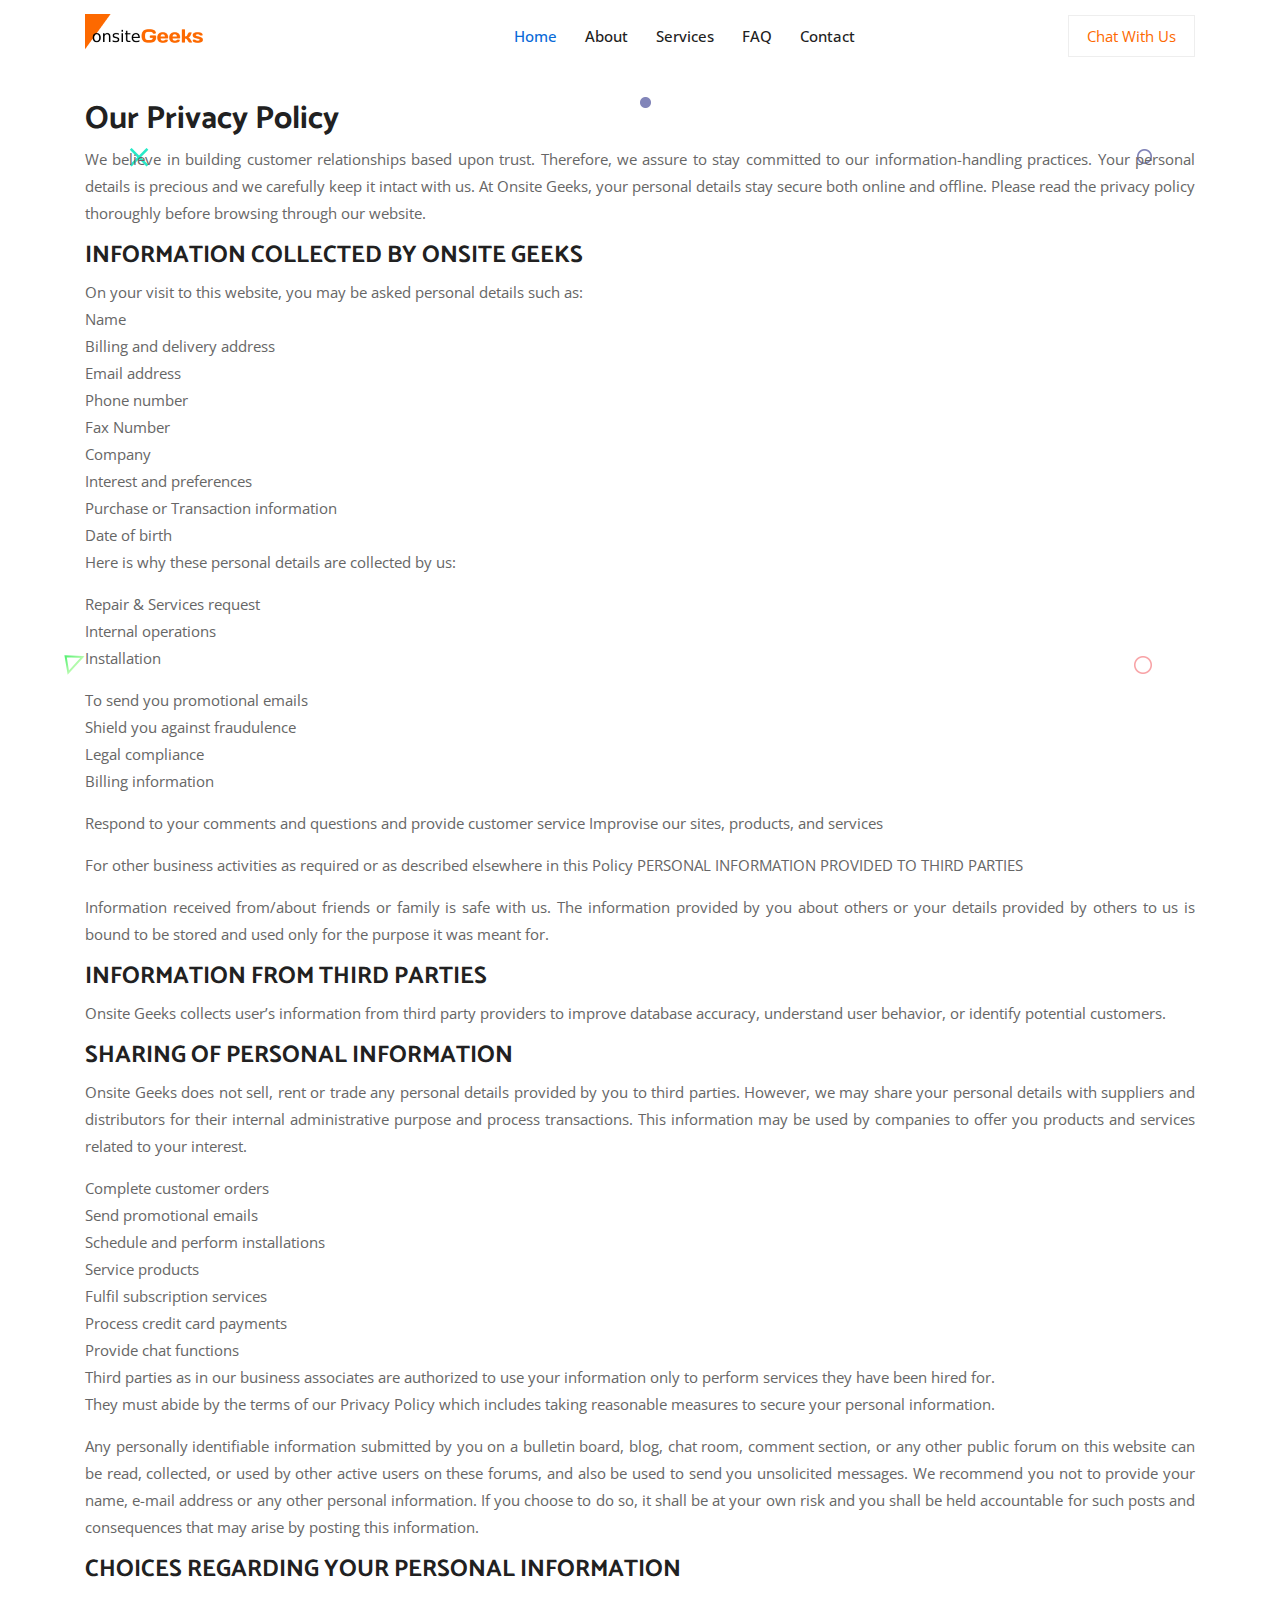
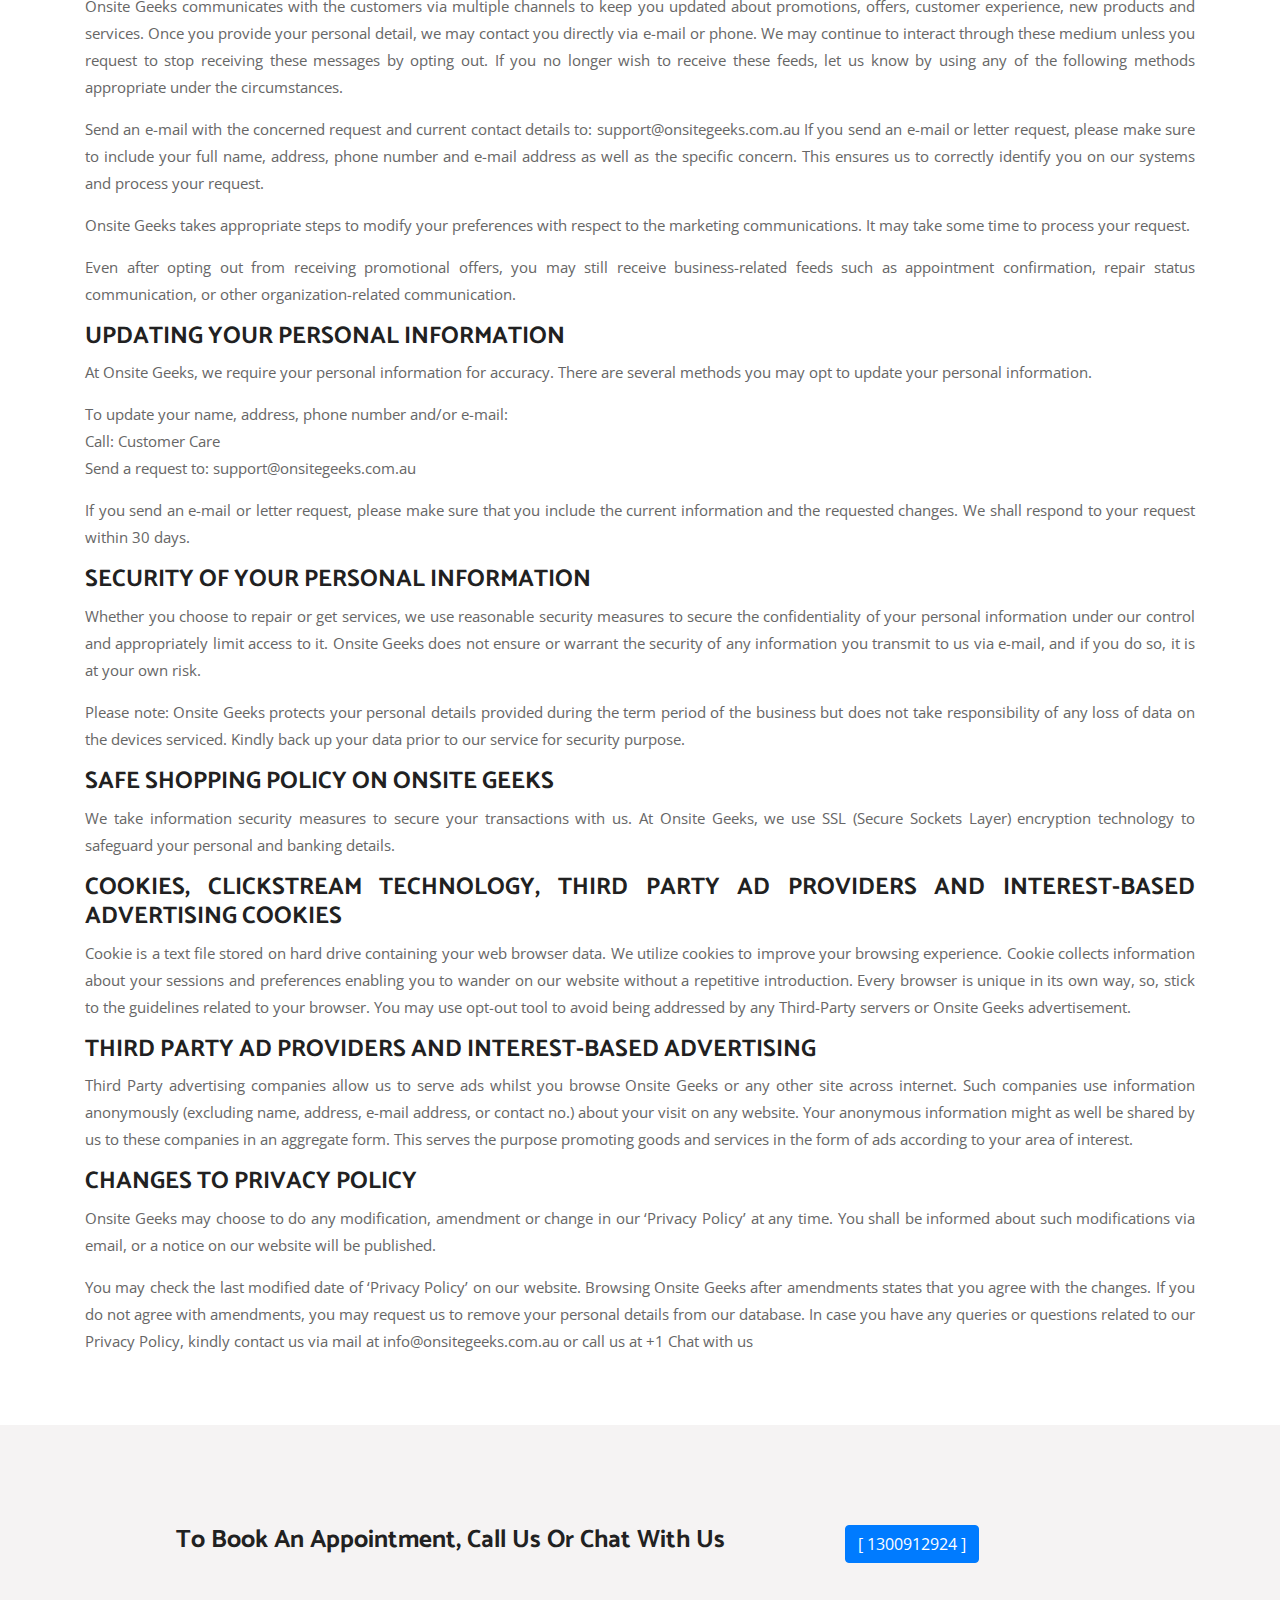
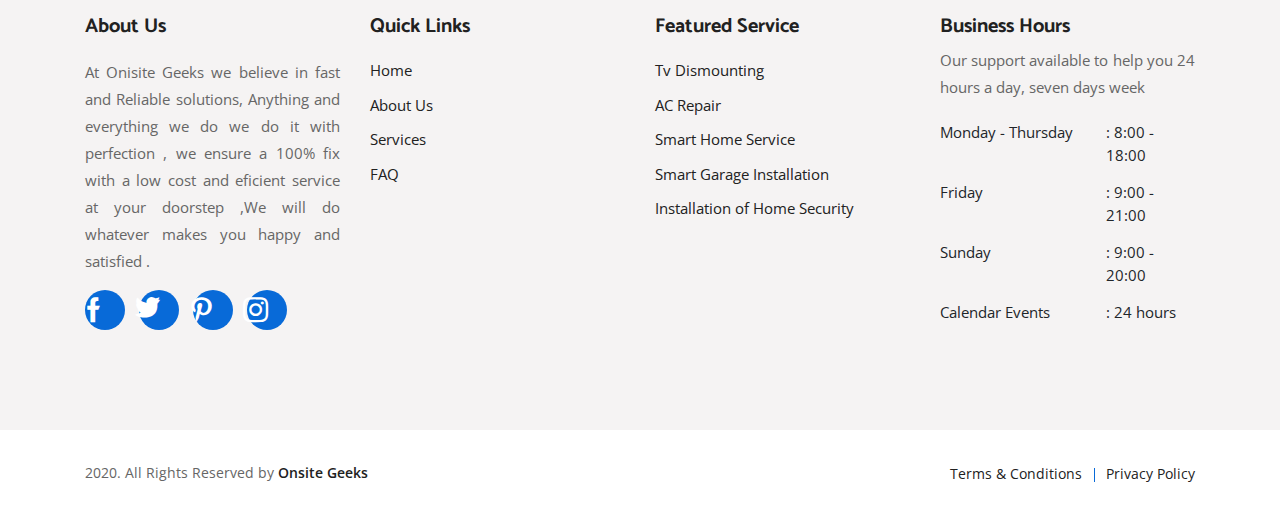
==== commit 028924ba: "phn" ====
--- a/privacy-policy.html
+++ b/privacy-policy.html
@@ -108,7 +108,7 @@
                             </li>
                         </ul>
                         <div class="others-options book-an-appointment">
-                            <a href="tel:1300-912-924"> 1300-912-924</a>
+                            <a href="tel:Chat with us"> Chat with us</a>
                         </div>
                     </div>
                 </nav>
@@ -205,7 +205,7 @@
                                                 <h4>CHANGES TO PRIVACY POLICY</h4>
                                                 <p>Onsite Geeks may choose to do any modification, amendment or change in our ‘Privacy Policy’ at any time. You shall be informed about such modifications via email, or a notice on our website will be published. </p>
                                                 <p>You may check the last modified date of ‘Privacy Policy’ on our website. Browsing Onsite Geeks after amendments states that you agree with the changes. If you do not agree with amendments, you may request us to remove your personal details from our database.
-                                                    In case you have any queries or questions related to our Privacy Policy, kindly contact us via mail at info@onsitegeeks.com.au or call us at +1 1300-912-924</p>
+                                                    In case you have any queries or questions related to our Privacy Policy, kindly contact us via mail at info@onsitegeeks.com.au or call us at +1 Chat with us</p>
                                                     
                                                 </div>
                                             </div>
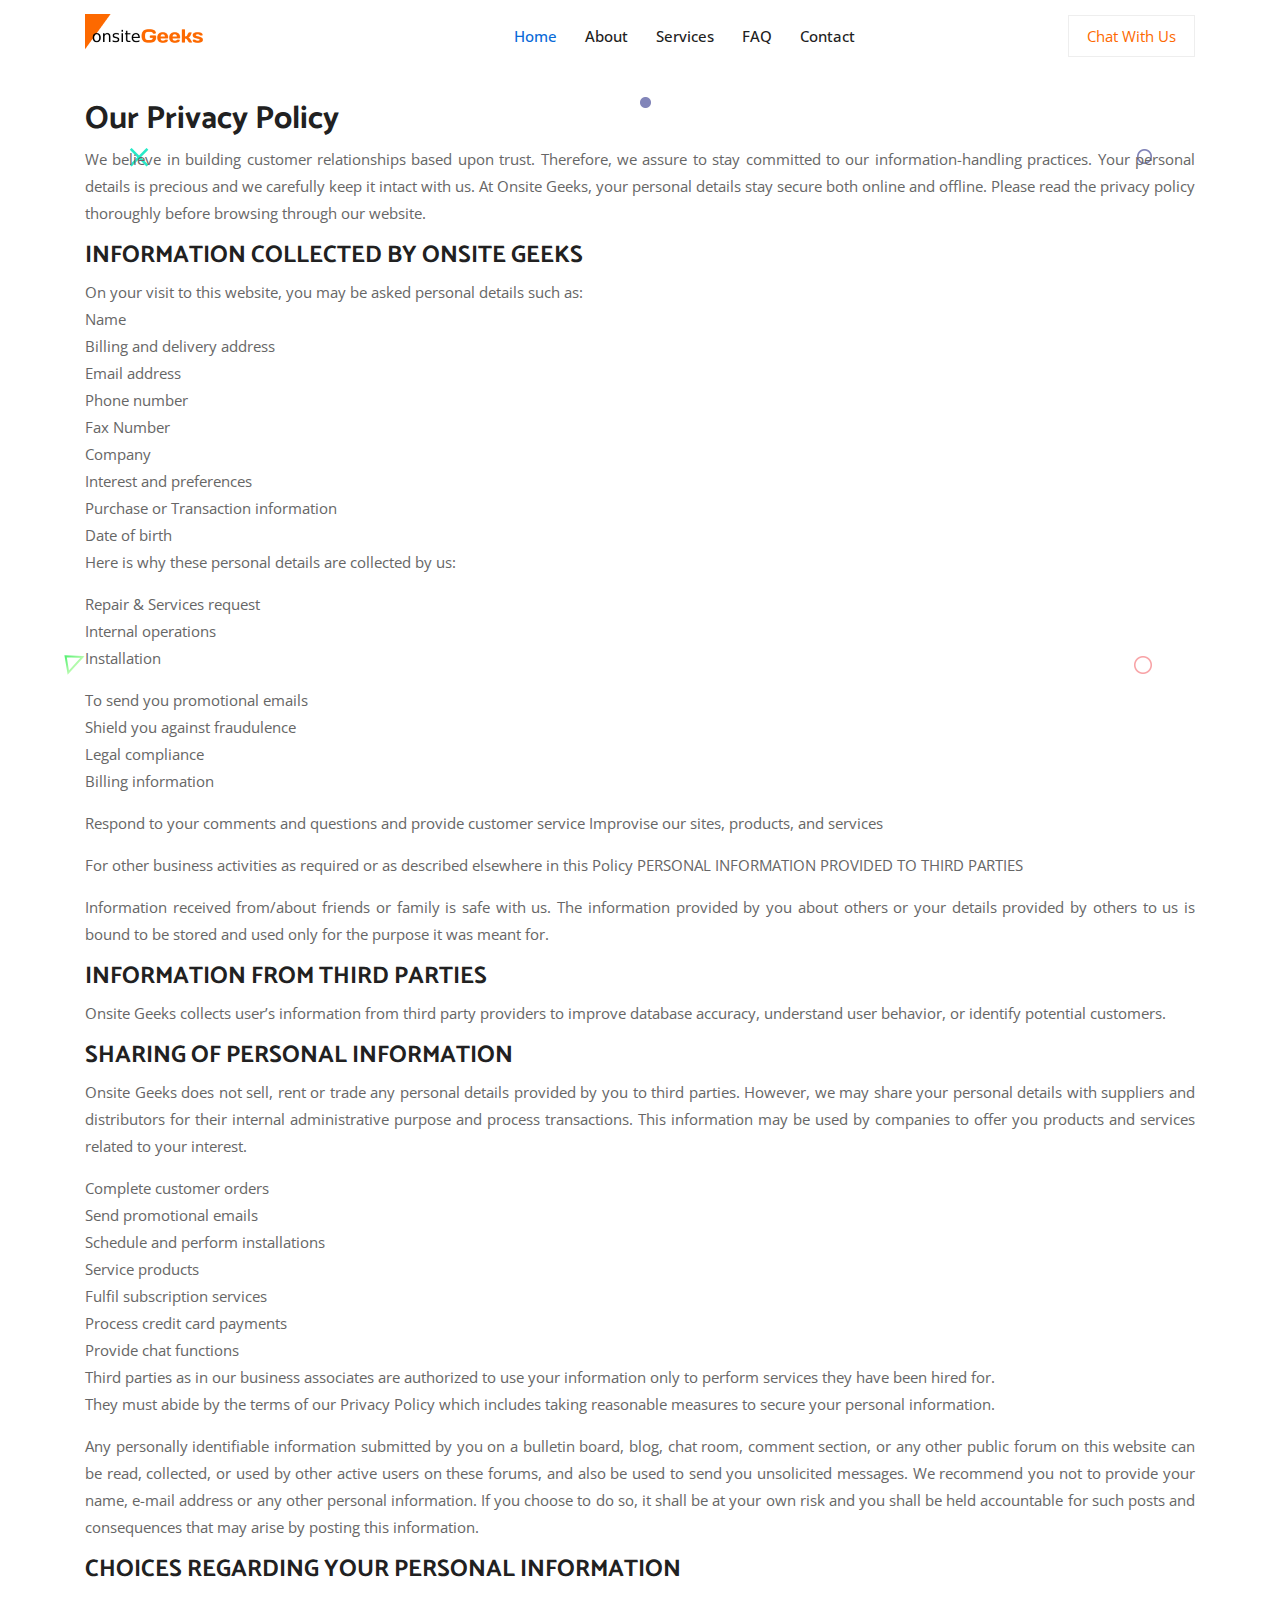
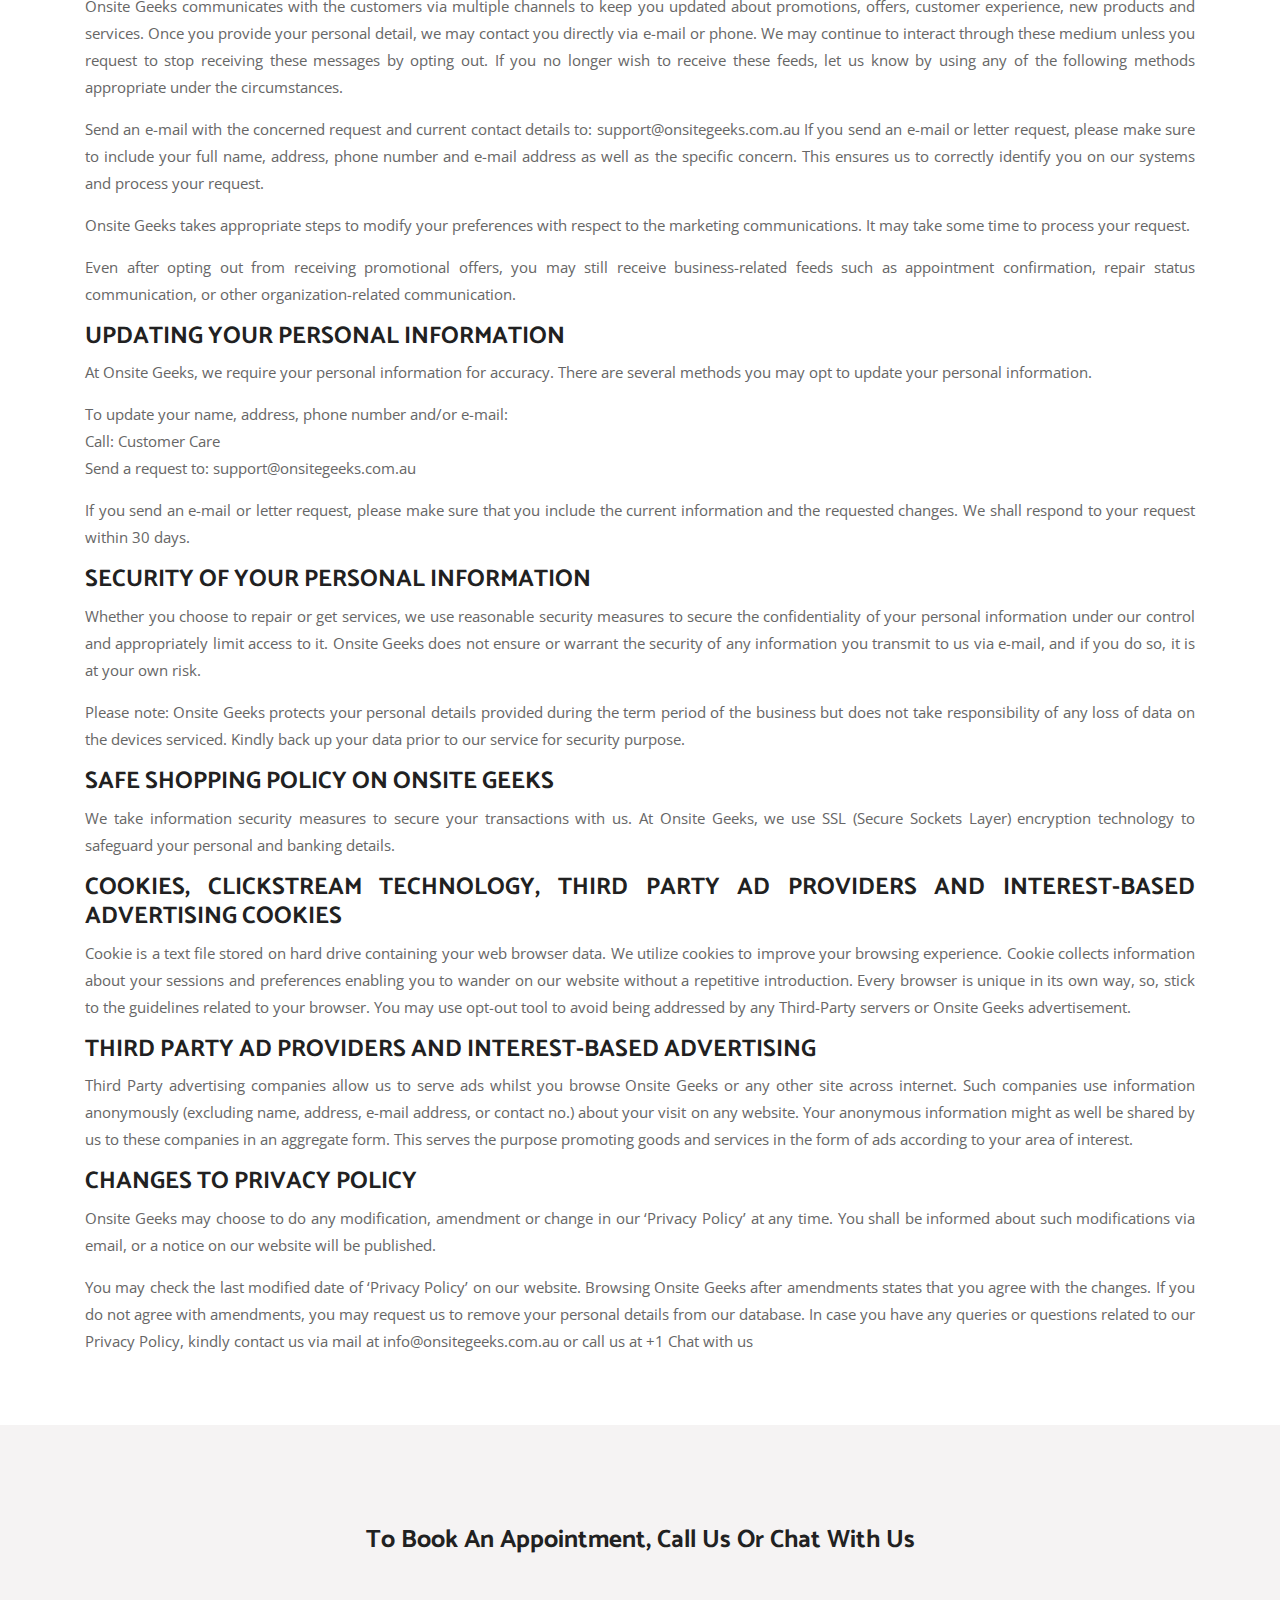
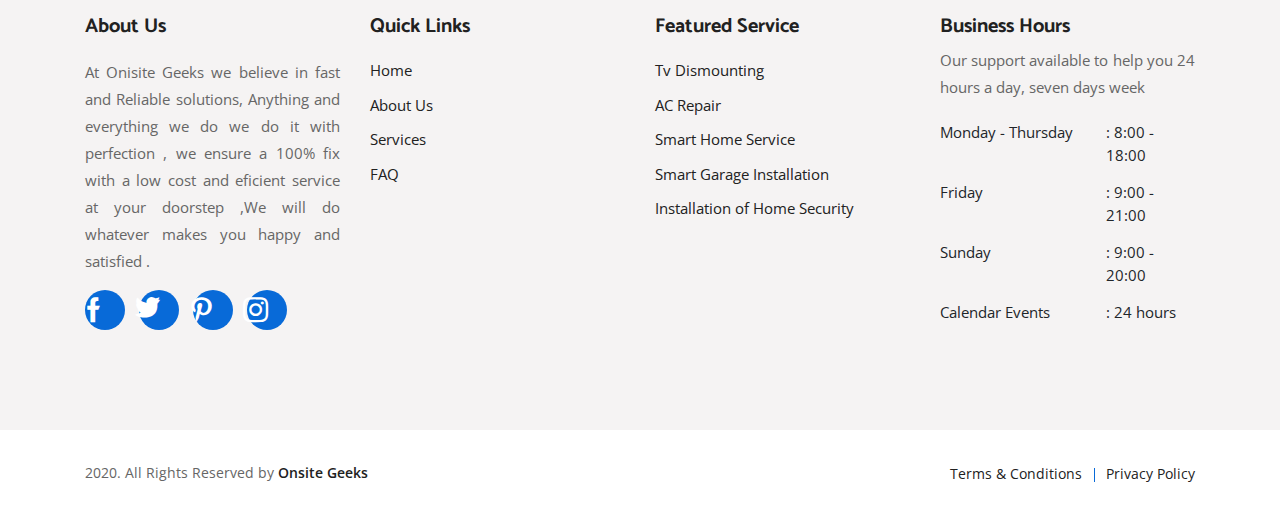
==== commit 06b5e03c: "geeks" ====
--- a/privacy-policy.html
+++ b/privacy-policy.html
@@ -240,17 +240,17 @@
             <div class="container">
                 <div class="subscribe-area">
                     <div class="row">
-                        <div class="col-lg-8 col-md-8">
+                        <div class="col-lg-12 col-md-12">
                             <div class="subscribe-content">
                     			<h2 class="text-center"> To book an appointment, call us or chat with us</h2>
                             </div>
                         </div>
 
-                        <div class="col-lg-4 col-md-4">
+                        <!-- <div class="col-lg-4 col-md-4">
                                 <a class="btn btn-md btn-primary" href="tel:1300912924">
-                                    [ 1300912924 ]
-                                </a>
-                        </div>
+                                    
+                                </a>
+                        </div> -->
                     </div>
                 </div>
 
--- a/assets/css/style.css
+++ b/assets/css/style.css
@@ -4500,15 +4500,19 @@
   margin-top: 30px;
 }
 
-.about-image {
+/* .about-image {
   background-image: url(../../assets/img/about/about-img-2.webp);
   background-size: cover;
   background-position: center center;
   height: 78%;
-}
-
-.about-image img {
+} */
+
+/* .about-image img {
   display: none;
+} */
+
+.about-image .row {
+  margin: 1%;
 }
 
 /*================================================
